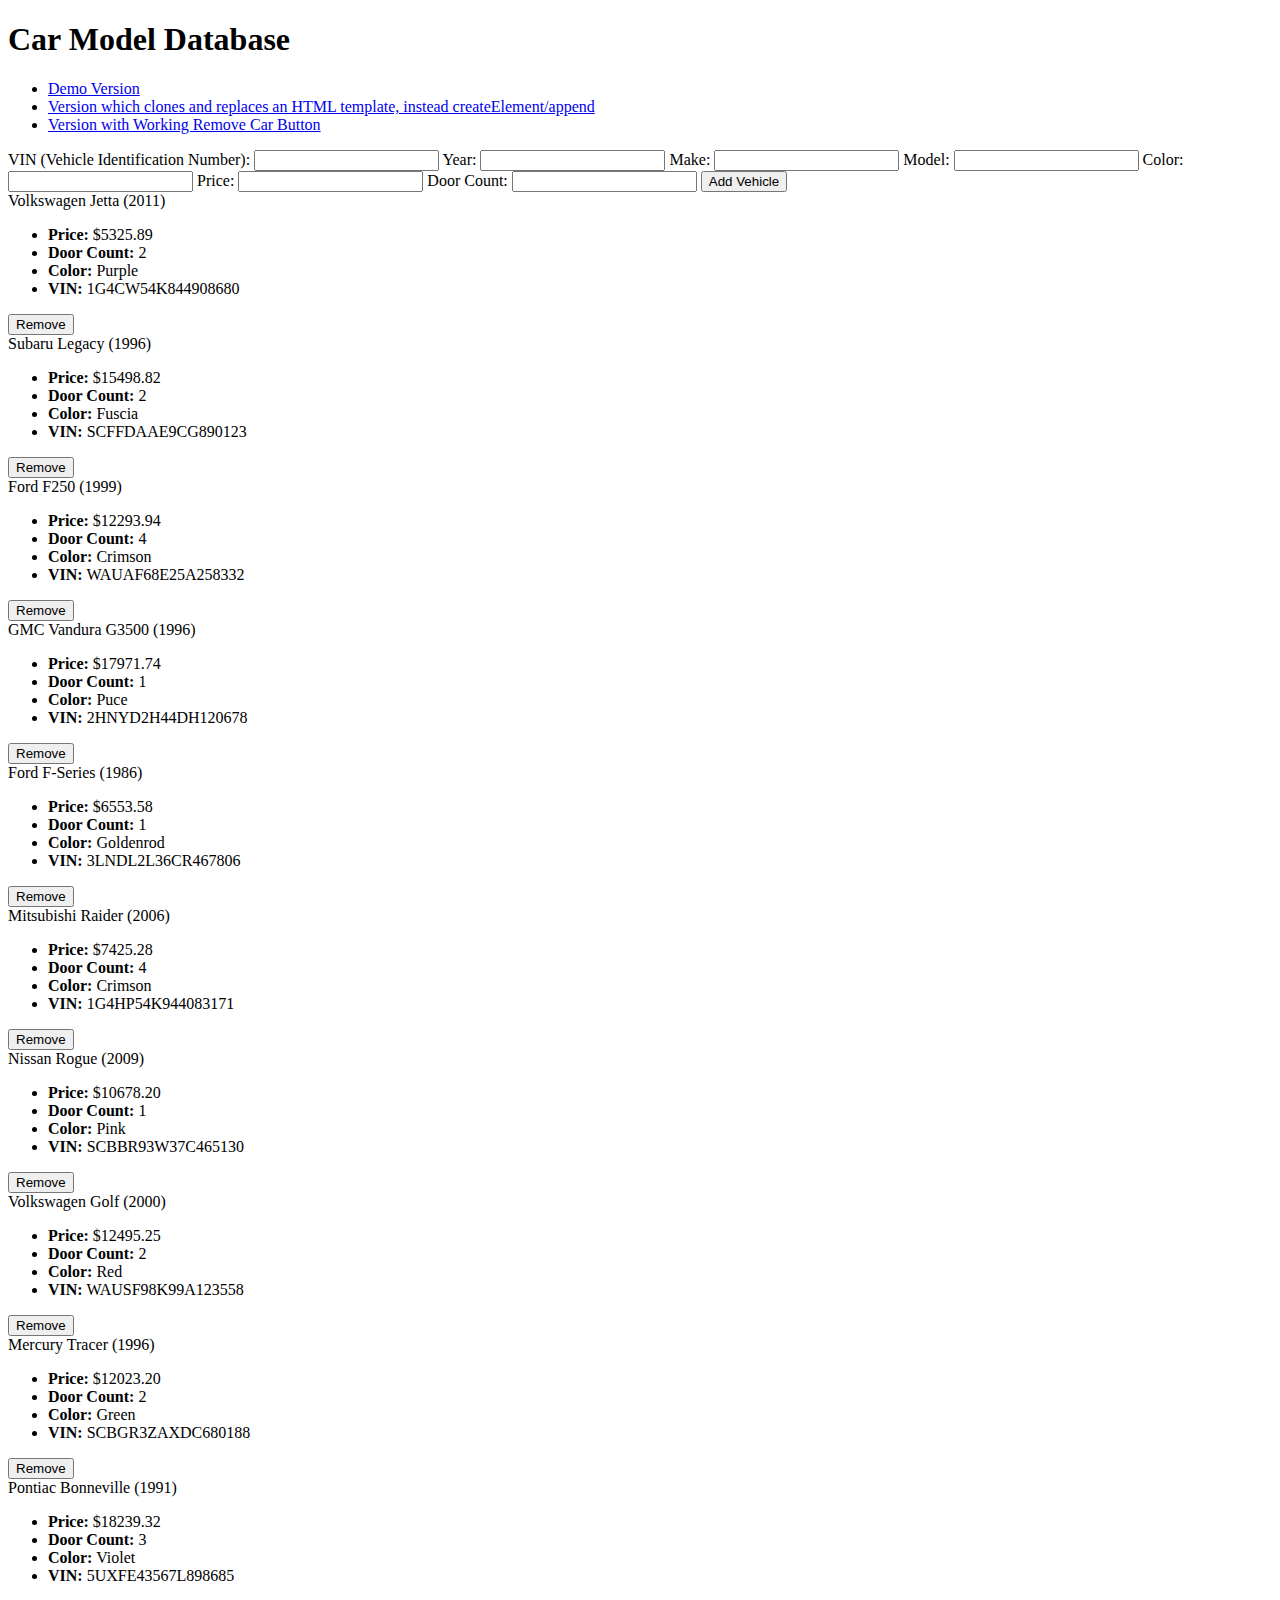
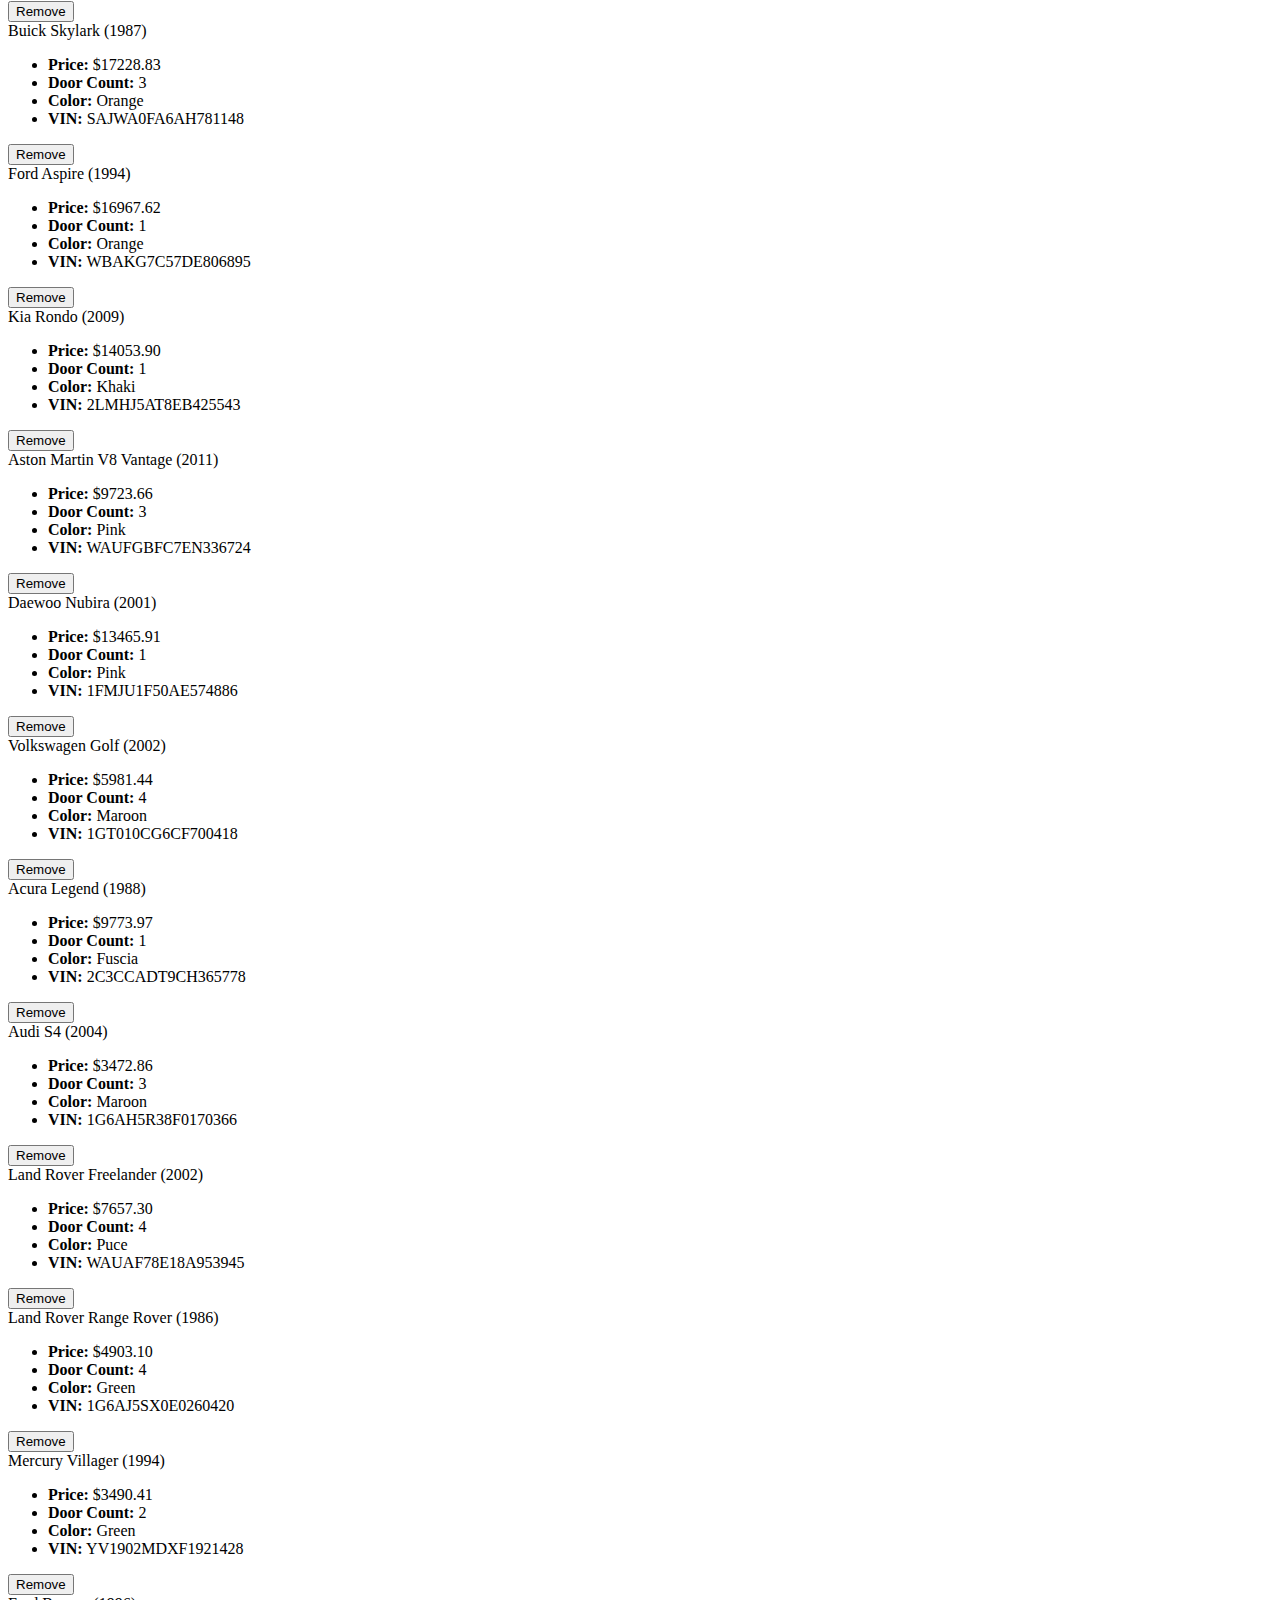
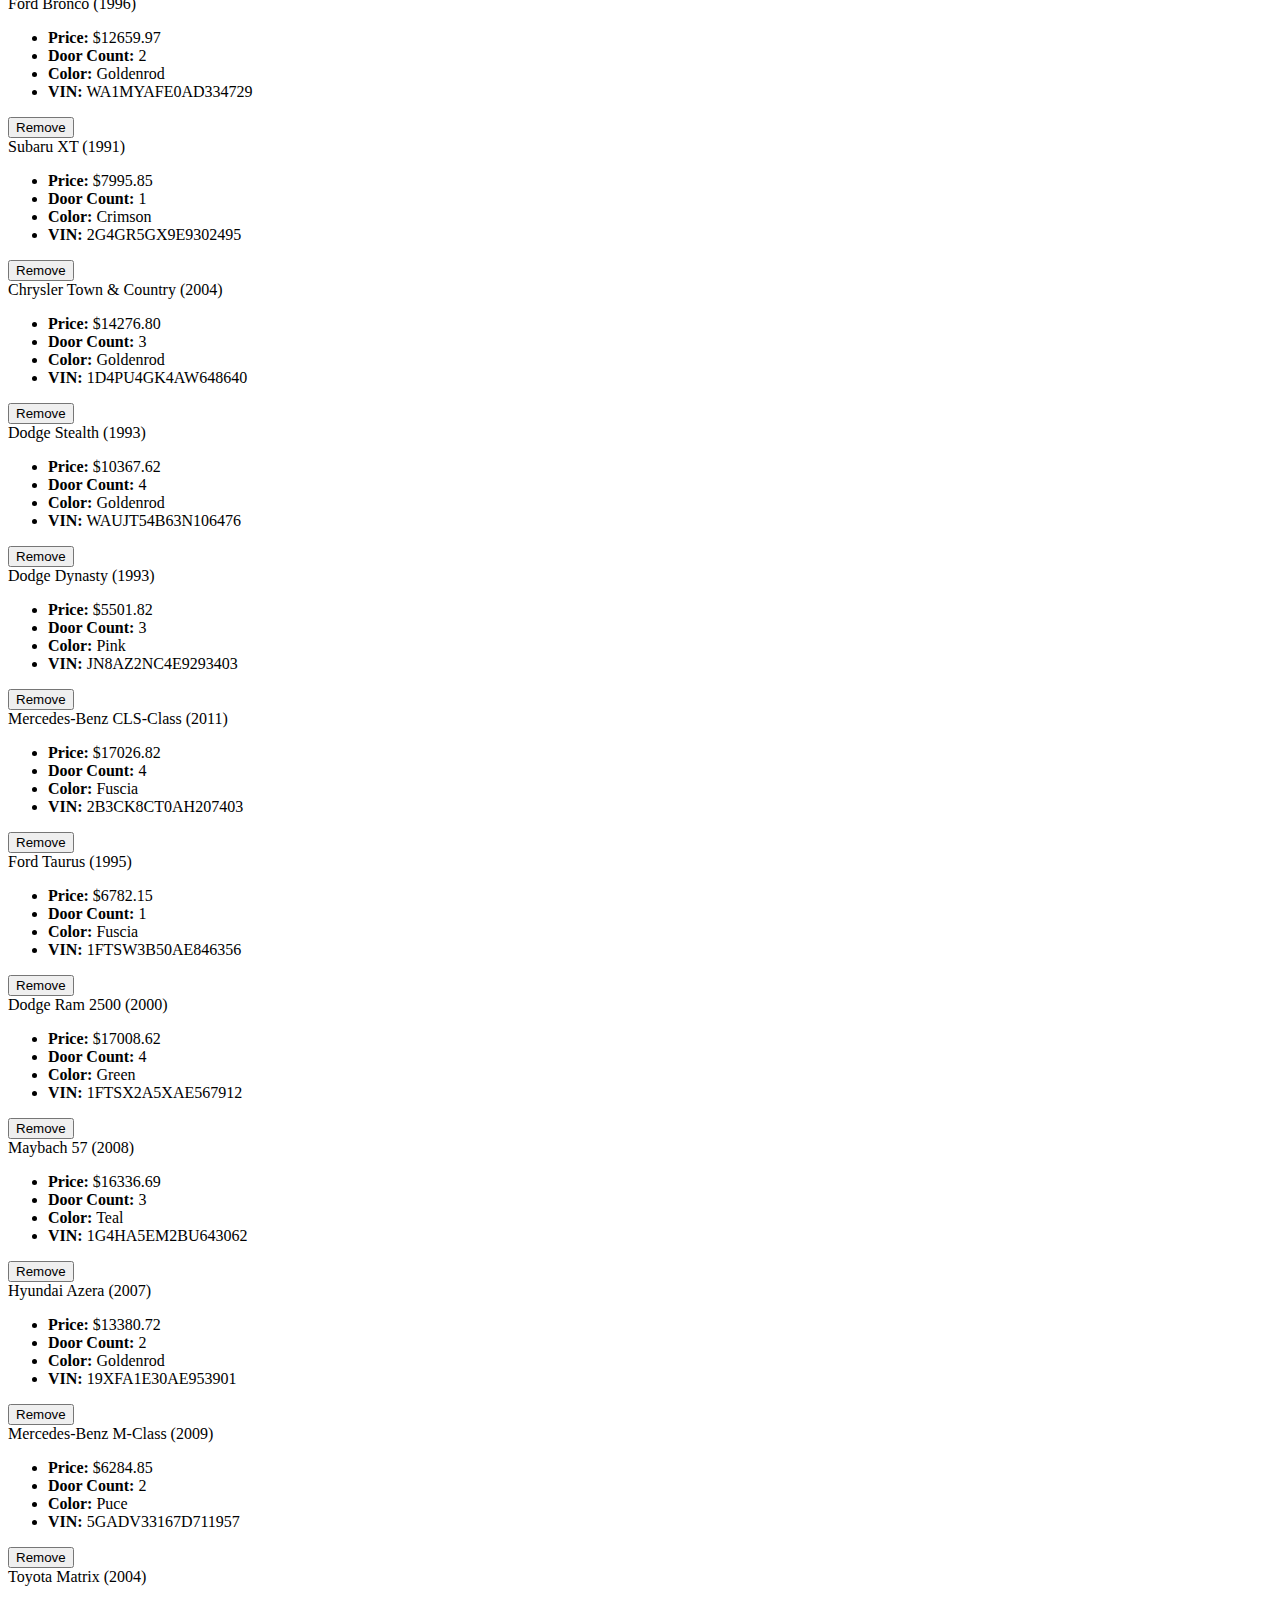
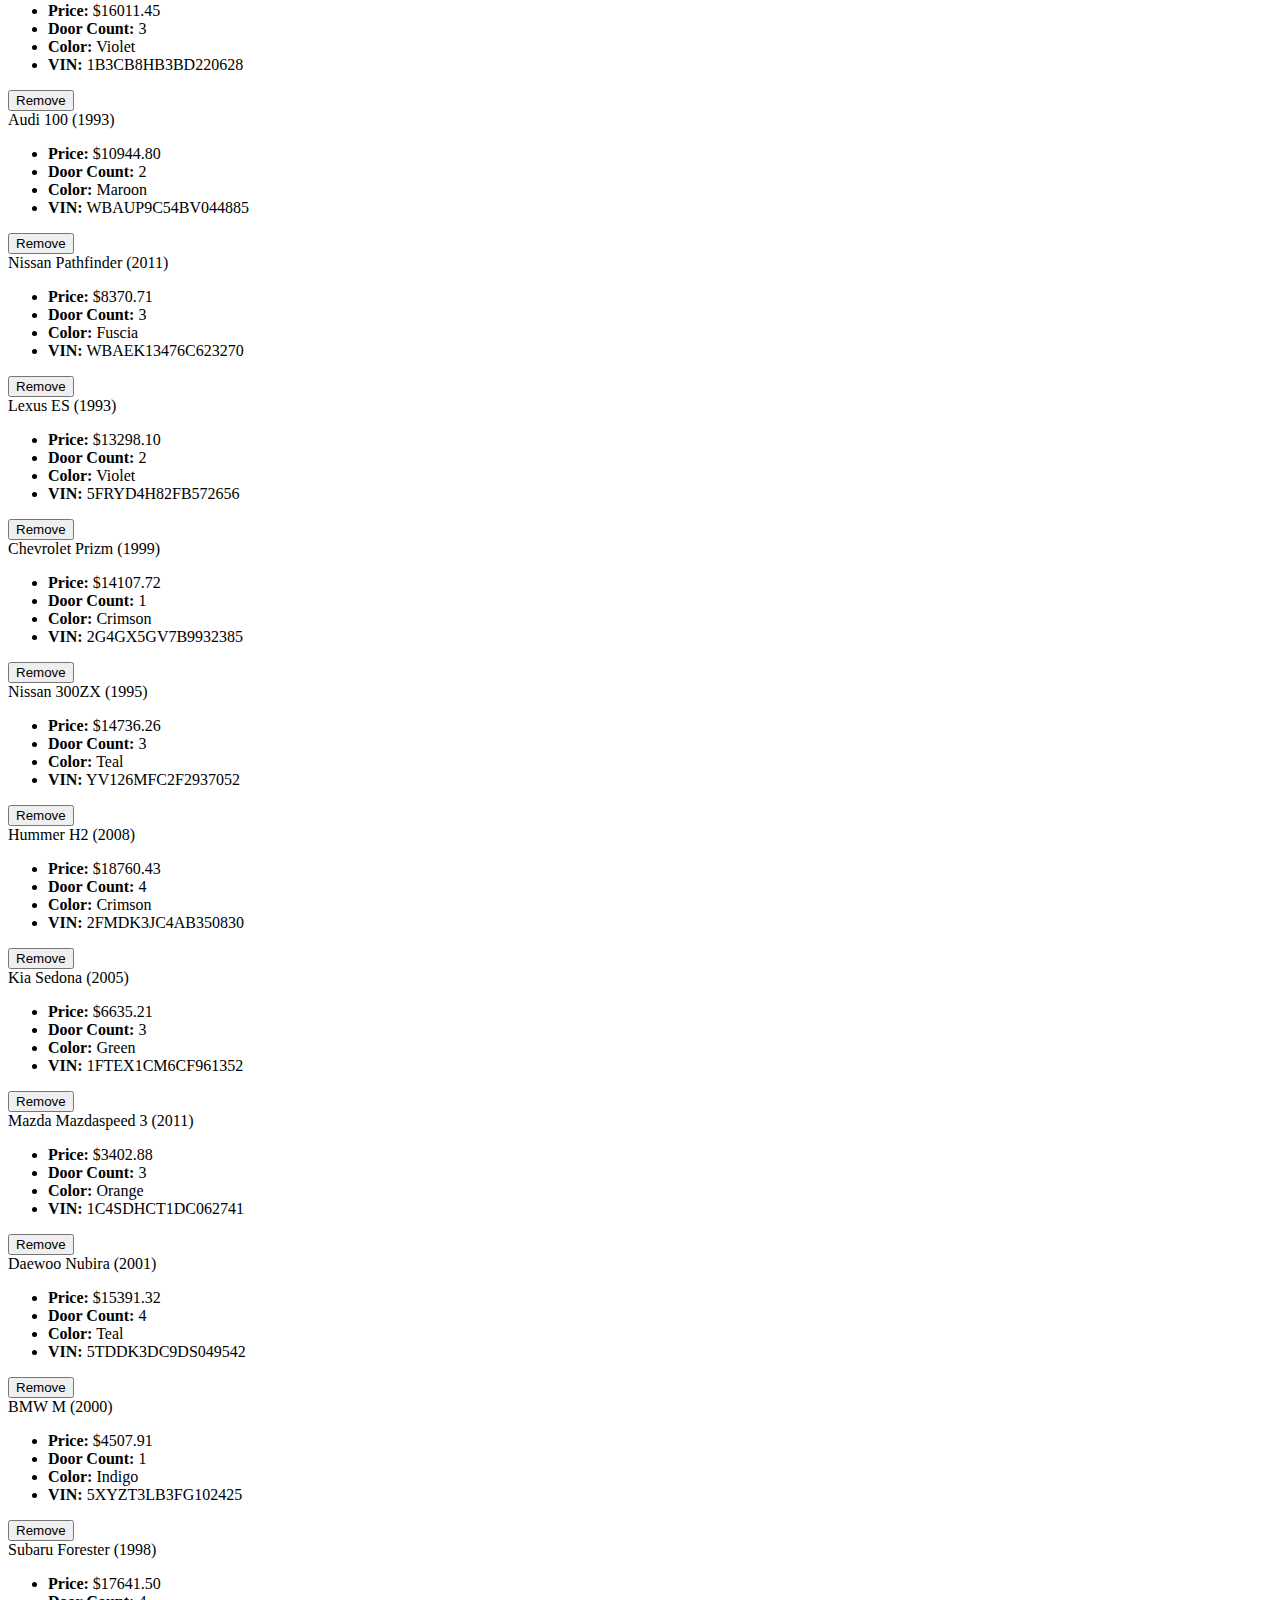
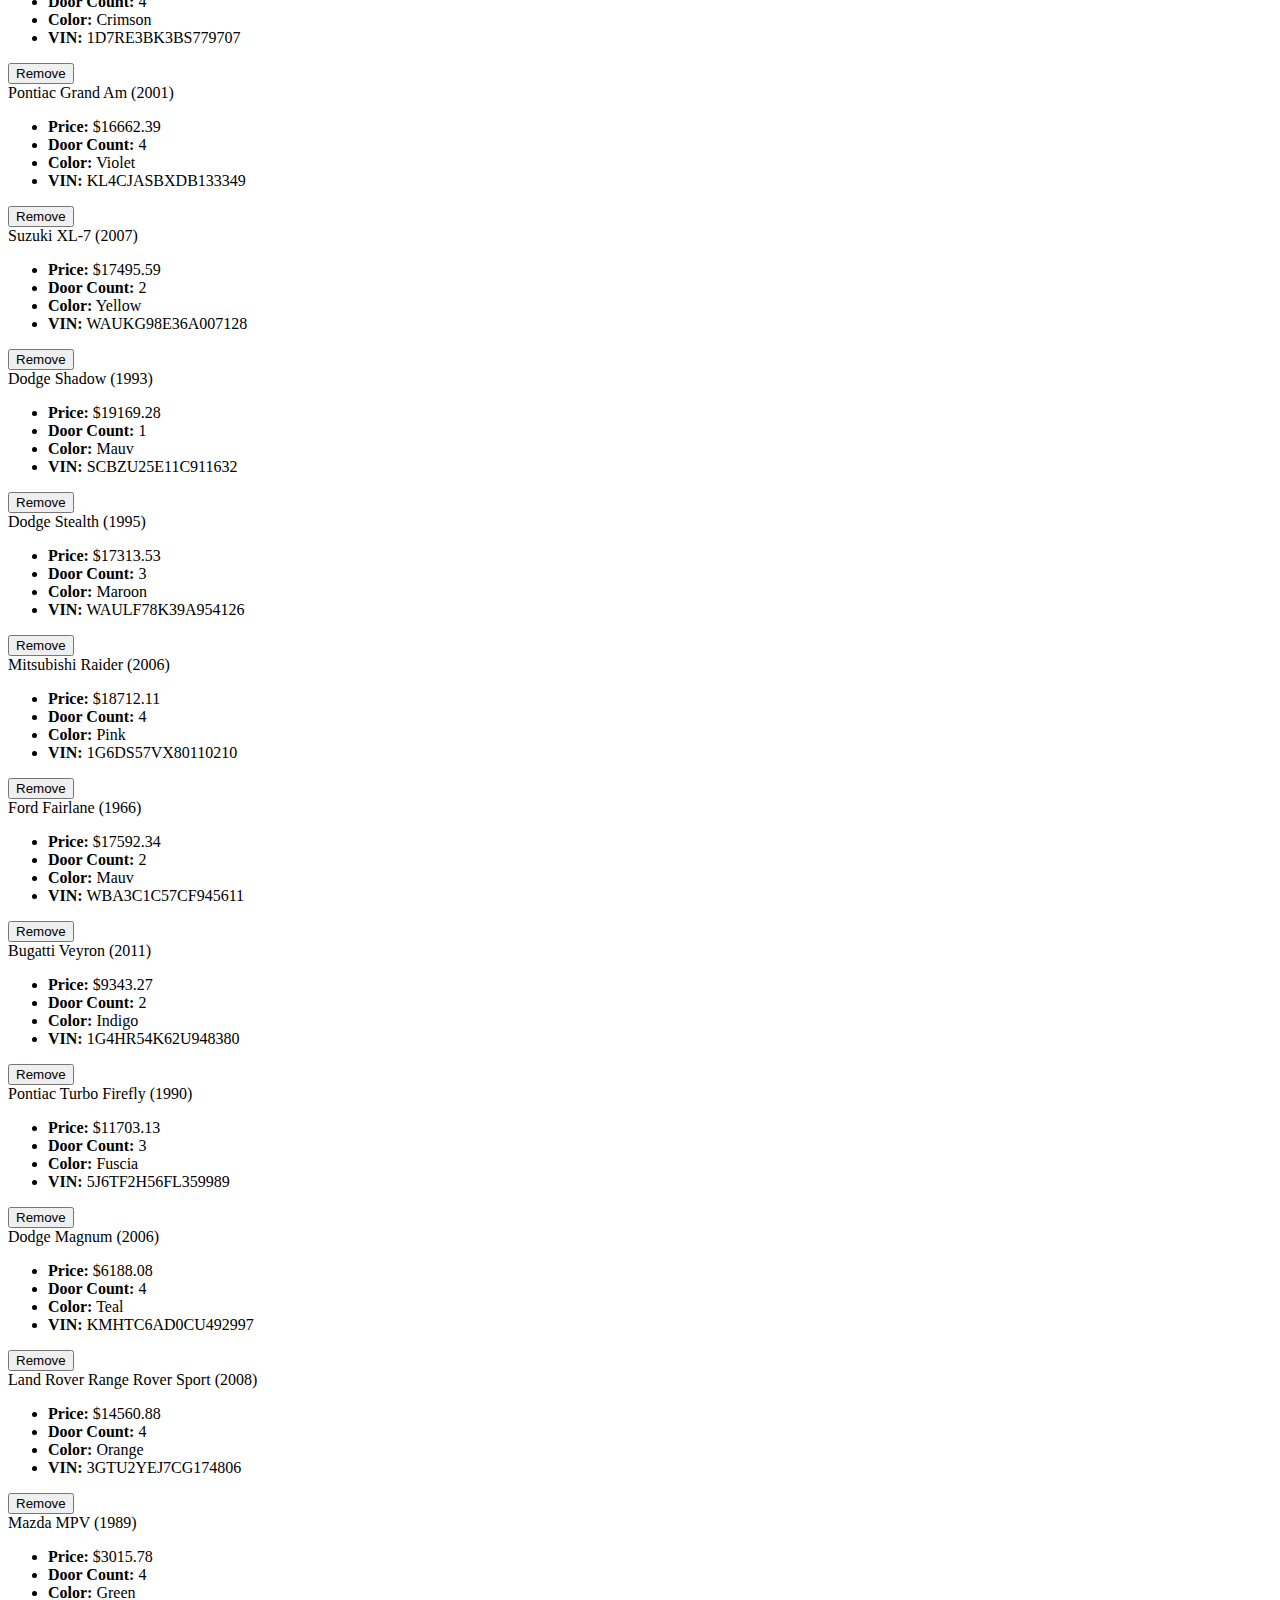
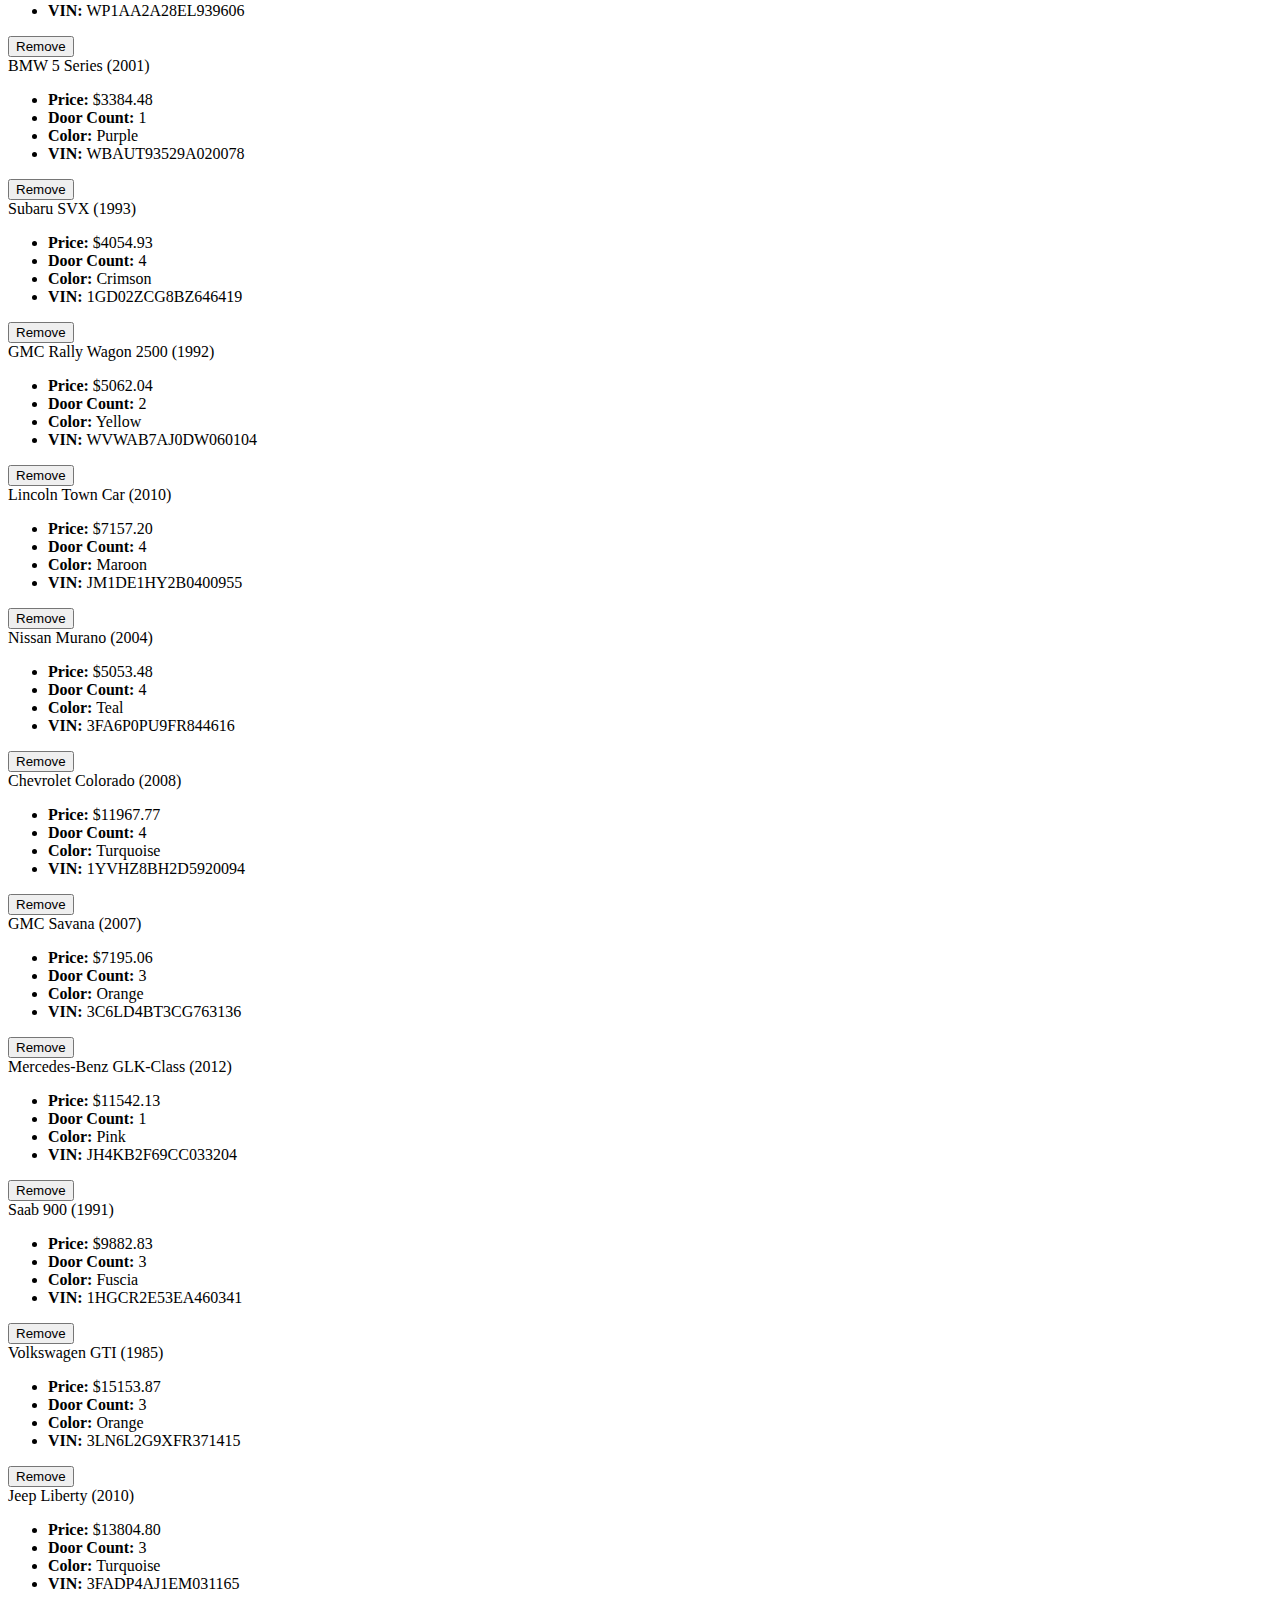
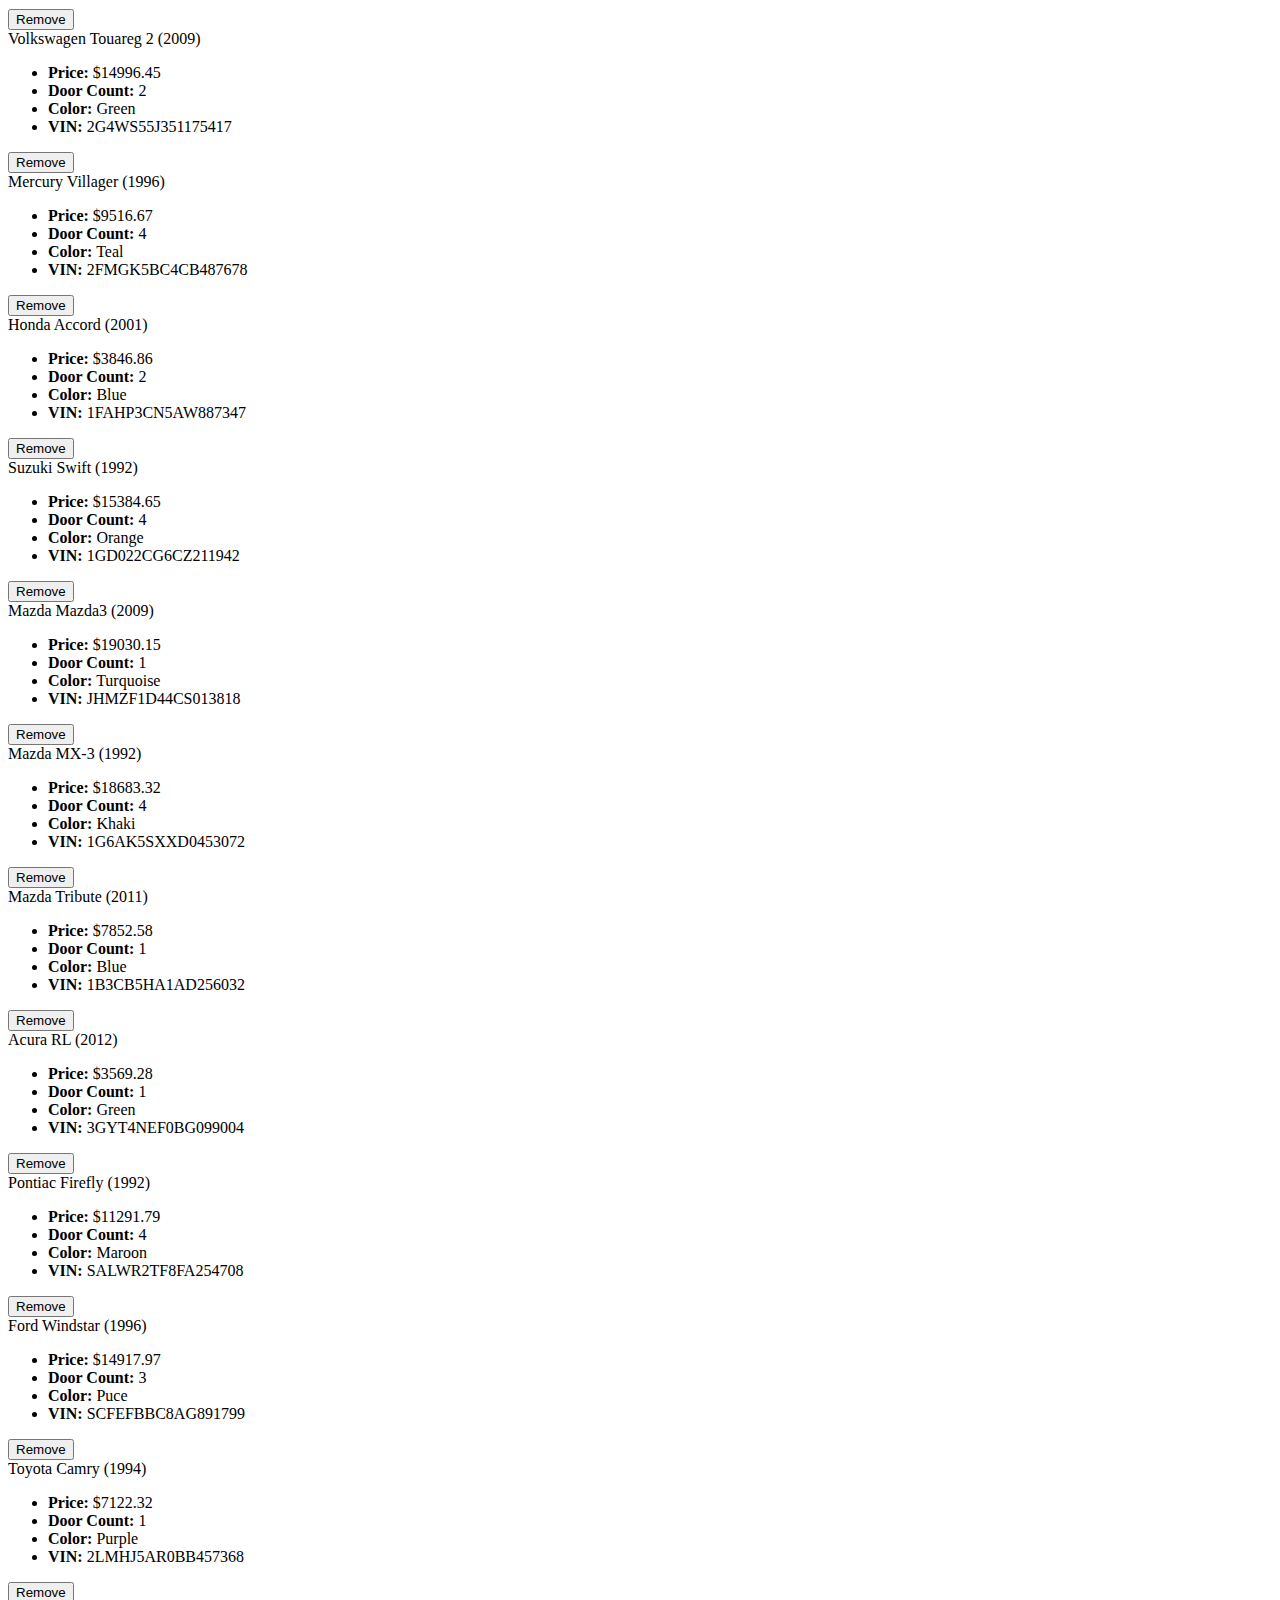
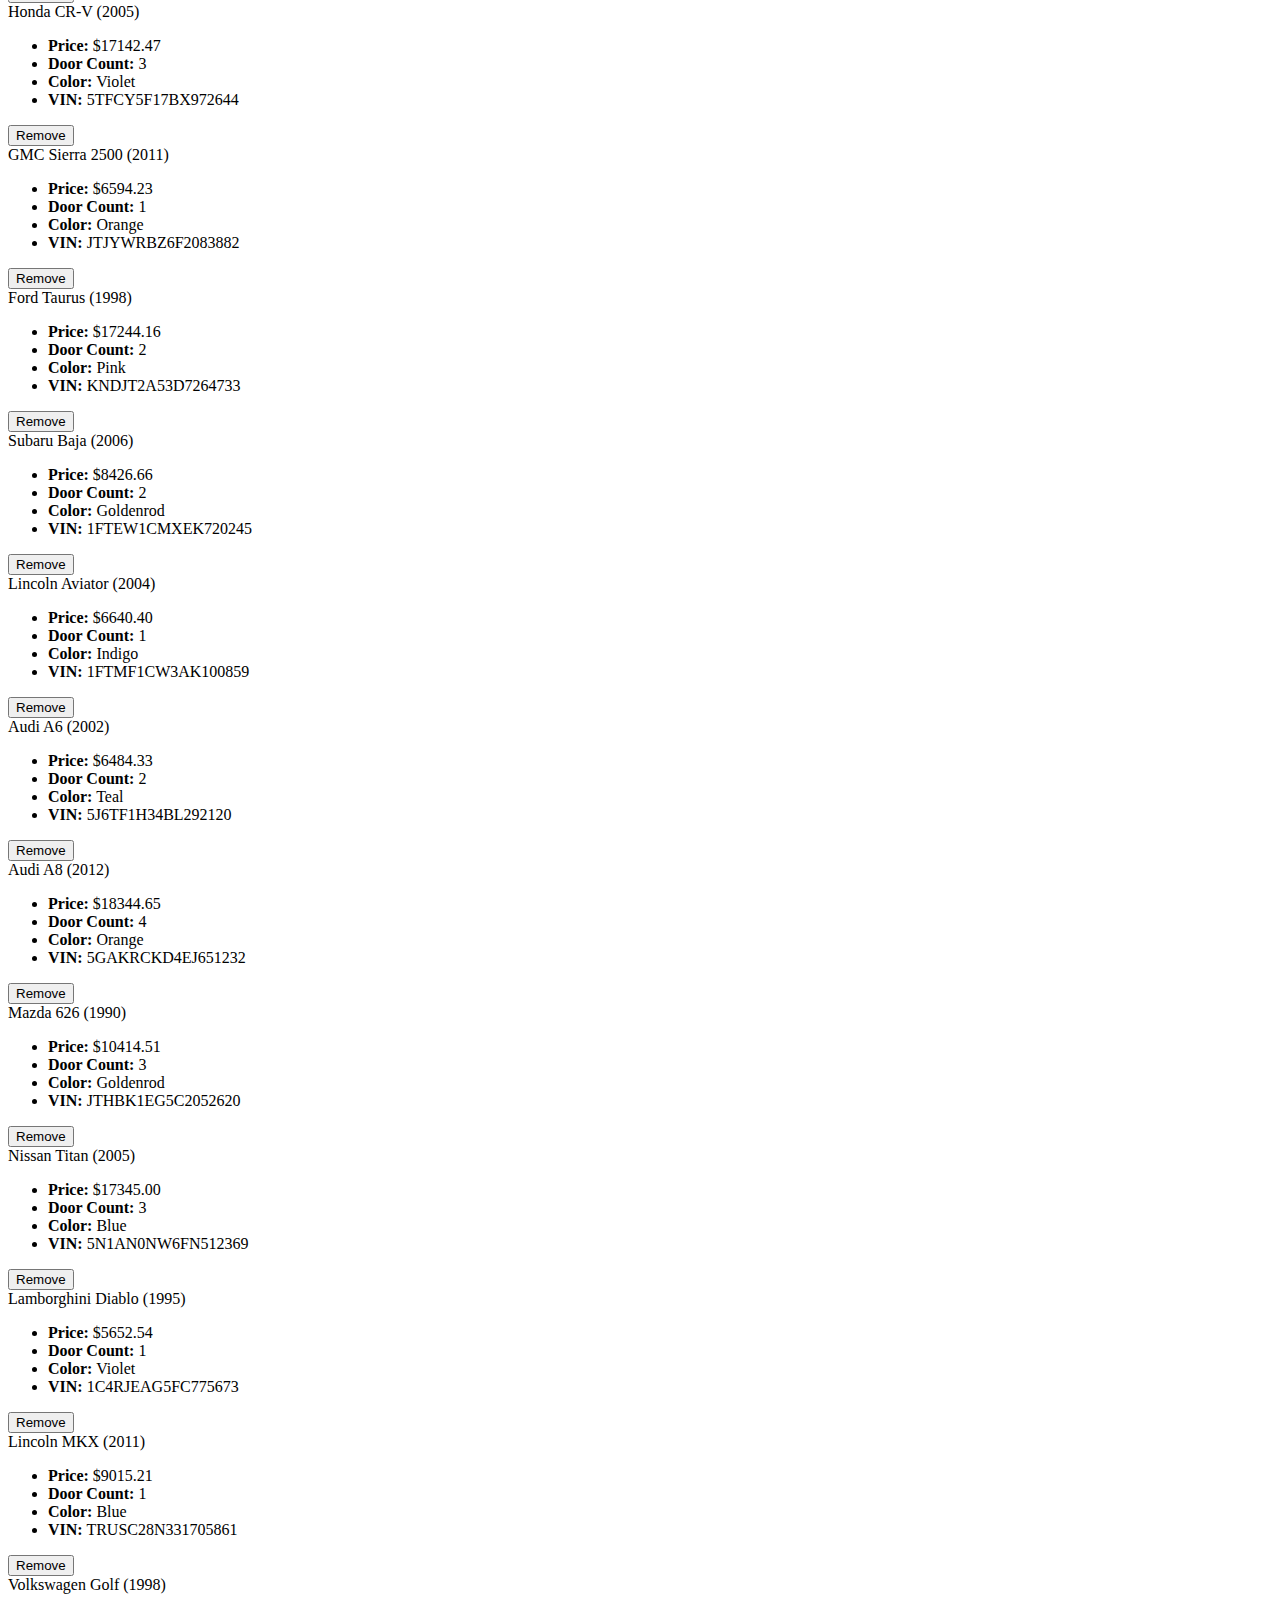
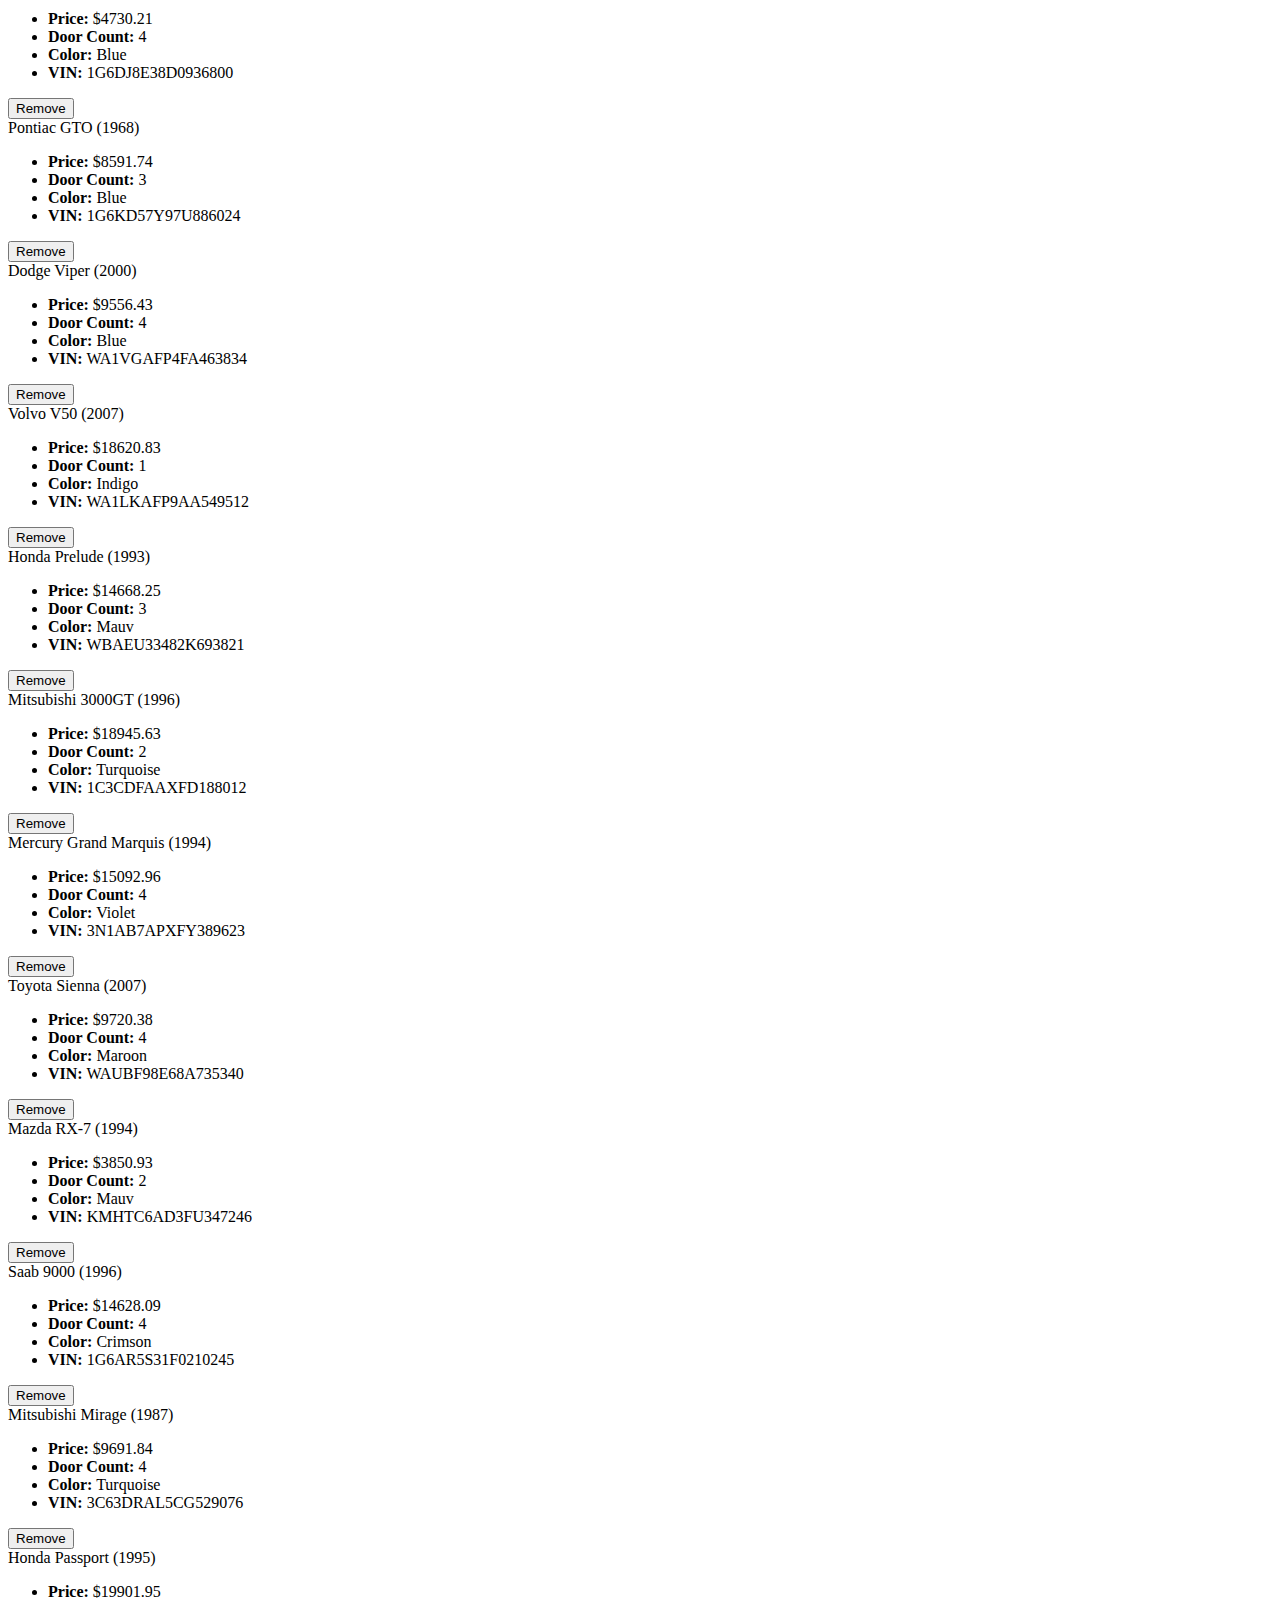
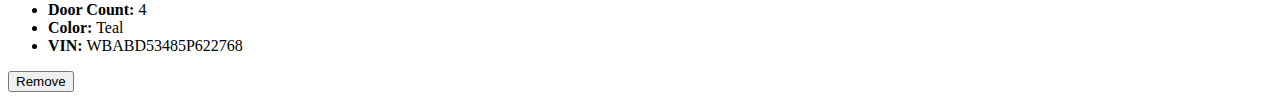
==== remove-car-version.html @ bd11331c "Staging for alternate versions" ====
<!DOCTYPE html>
<html lang="en">
<head>
    <meta charset="UTF-8">
    <meta http-equiv="X-UA-Compatible" content="IE=edge">
    <meta name="viewport" content="width=device-width, initial-scale=1.0">
    <title>Car Model Database</title>
    <link rel="stylesheet" href="./style.css">
</head>
<body>
    <h1>Car Model Database</h1>

    <nav>
      <ul>
        <li><a href="./index.html">Demo Version</a></li>
        <li><a href="./element-clone-version.html">Version which clones and replaces an HTML template, instead createElement/append</a></li>
        <li><a href="./remove-car-version.html">Version with Working Remove Car Button</a></li>
      </ul>
    </nav>

    <form id="add-car">
      <label for="vin">VIN (Vehicle Identification Number):</label>
      <input type="text" name="vin" id="vin">

      <label for="year">Year:</label>
      <input type="number" name="year" id="year">

      <label for="make">Make:</label>
      <input type="text" name="make" id="make">

      <label for="model">Model:</label>
      <input type="text" name="model" id="model">

      <label for="color">Color:</label>
      <input type="text" name="color" id="color">

      <label for="price">Price:</label>
      <input type="text" name="price" id="price">

      <label for="number-of-doors">Door Count:</label>
      <input type="number" name="number-of-doors" id="number-of-doors">
      
      <button>Add Vehicle</button>
    </form>

    <main>
        <!--       
        <article class="card">
            <header>INSERT MAKE, MODE, AND YEAR HERE</header>

            <ul>
            <li><strong>Price:</strong> <span class="car-price">INSERT CAR PRICE HERE</span></li>
            <li><strong>Door Count:</strong> <span class="car-door-count">INSERT CAR DOOR COUNT HERE</span></li>
            <li><strong>Color:</strong> <span class="car-color">INSERT CAR COLOR</span></li>
            <li><strong>VIN:</strong> <span class="car-vin">INSERT VIN HERE</span></li>
            </ul>

            <button class="remove">Remove</button>
        </article>
        -->
    </main>

    <script src="./car-data.js"></script>
    <script src="./main.js"></script>
</body>
</html>
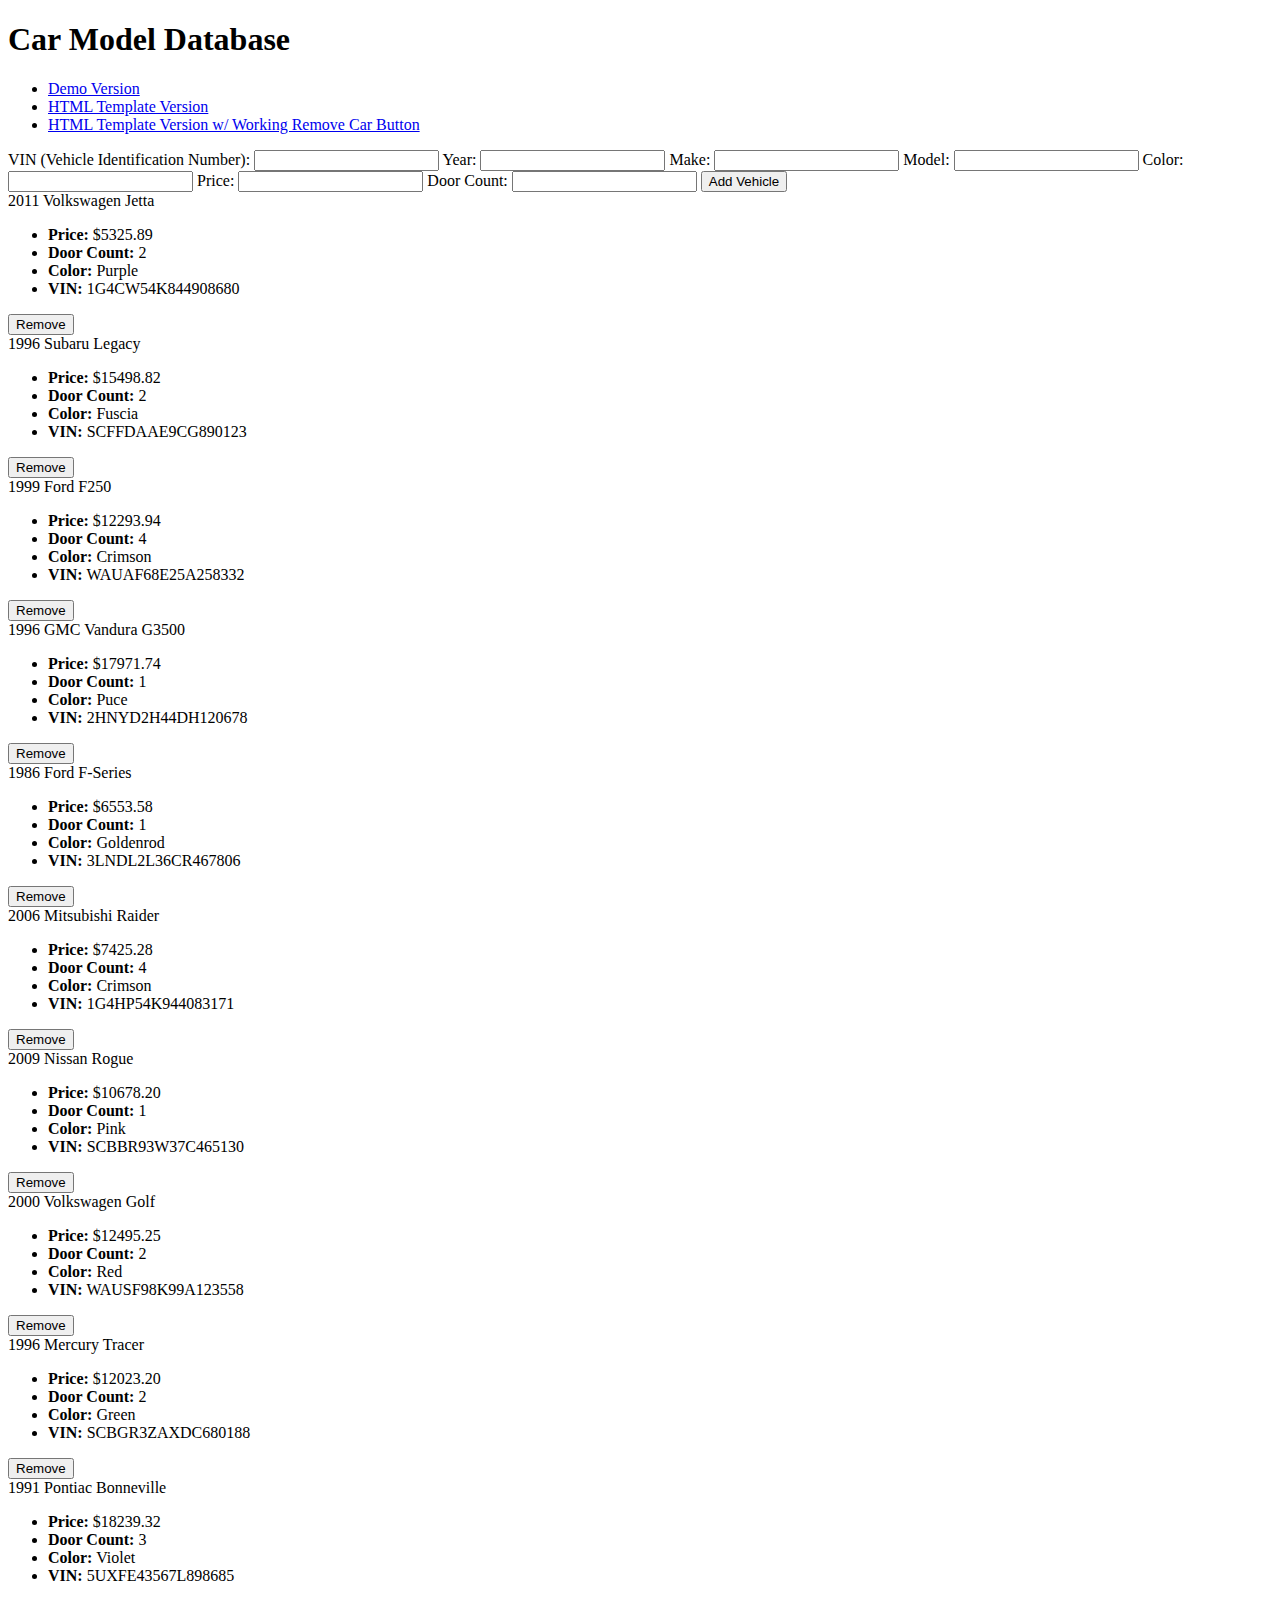
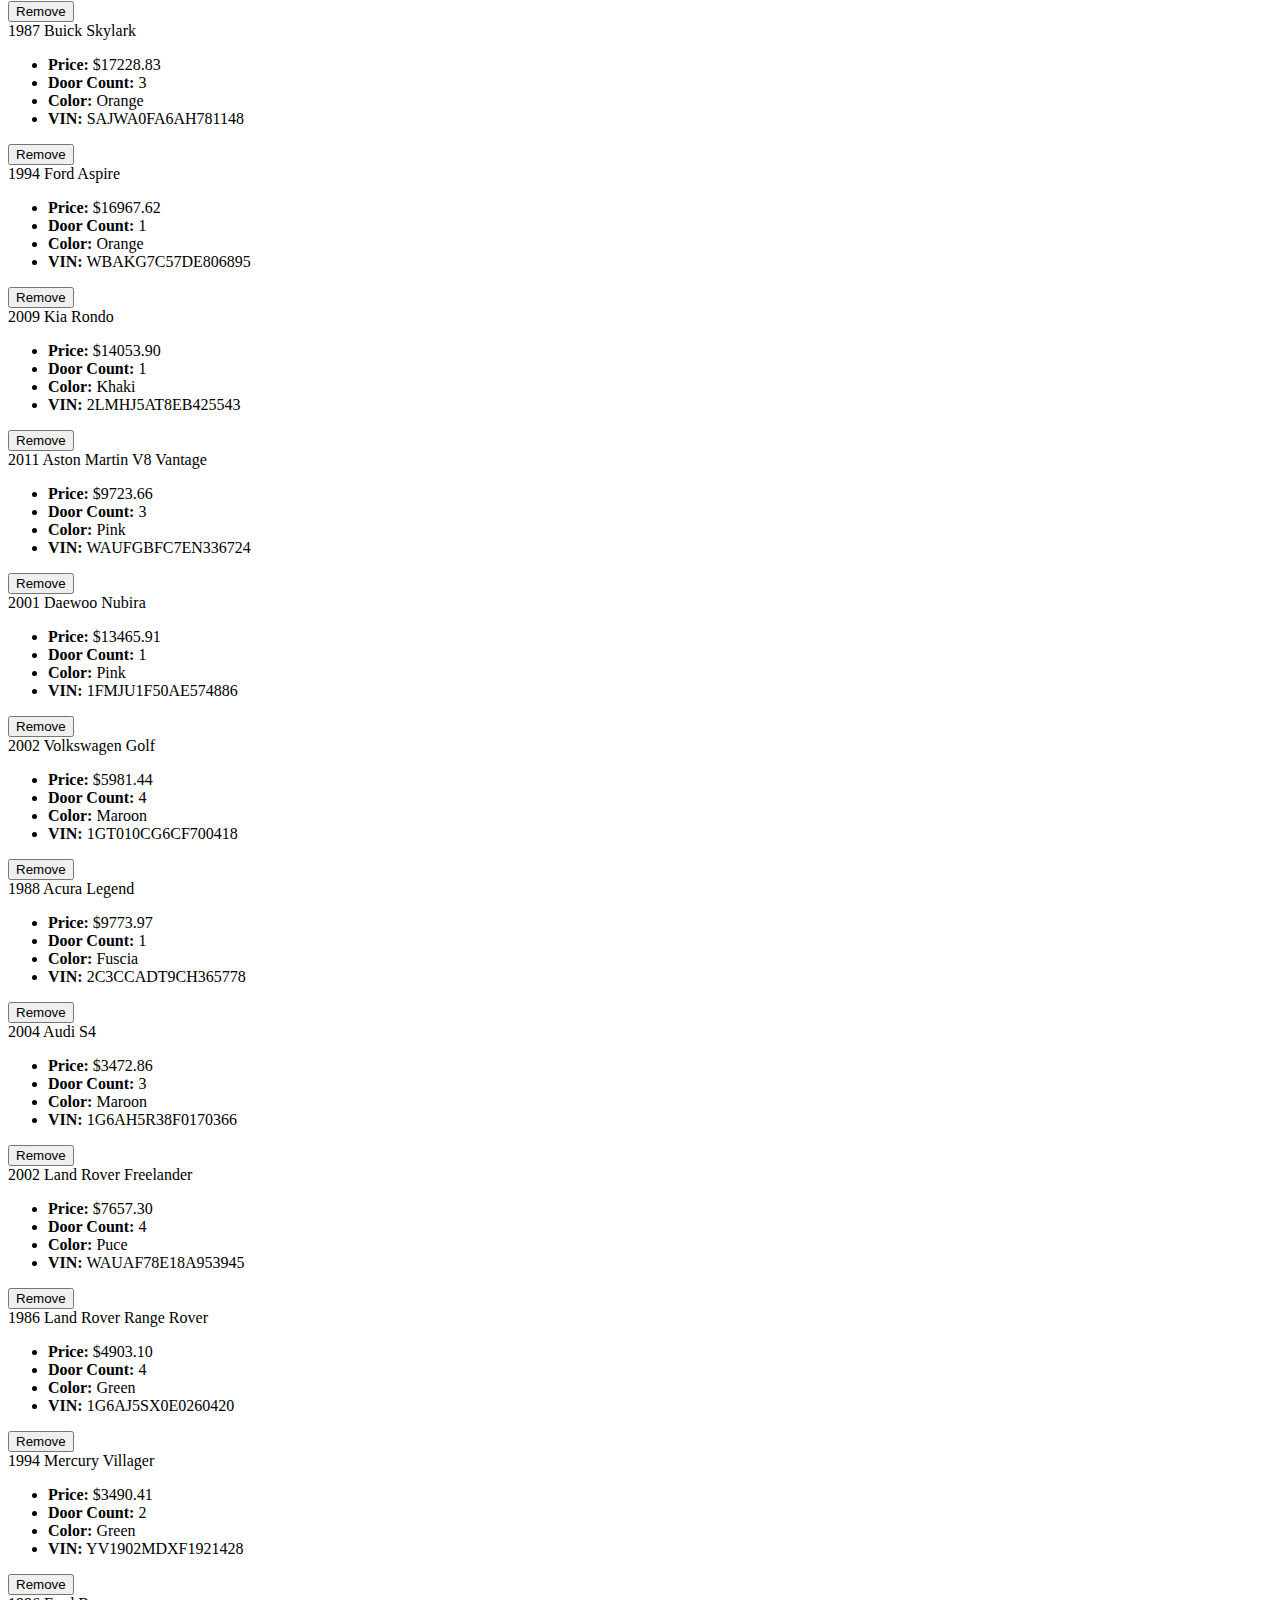
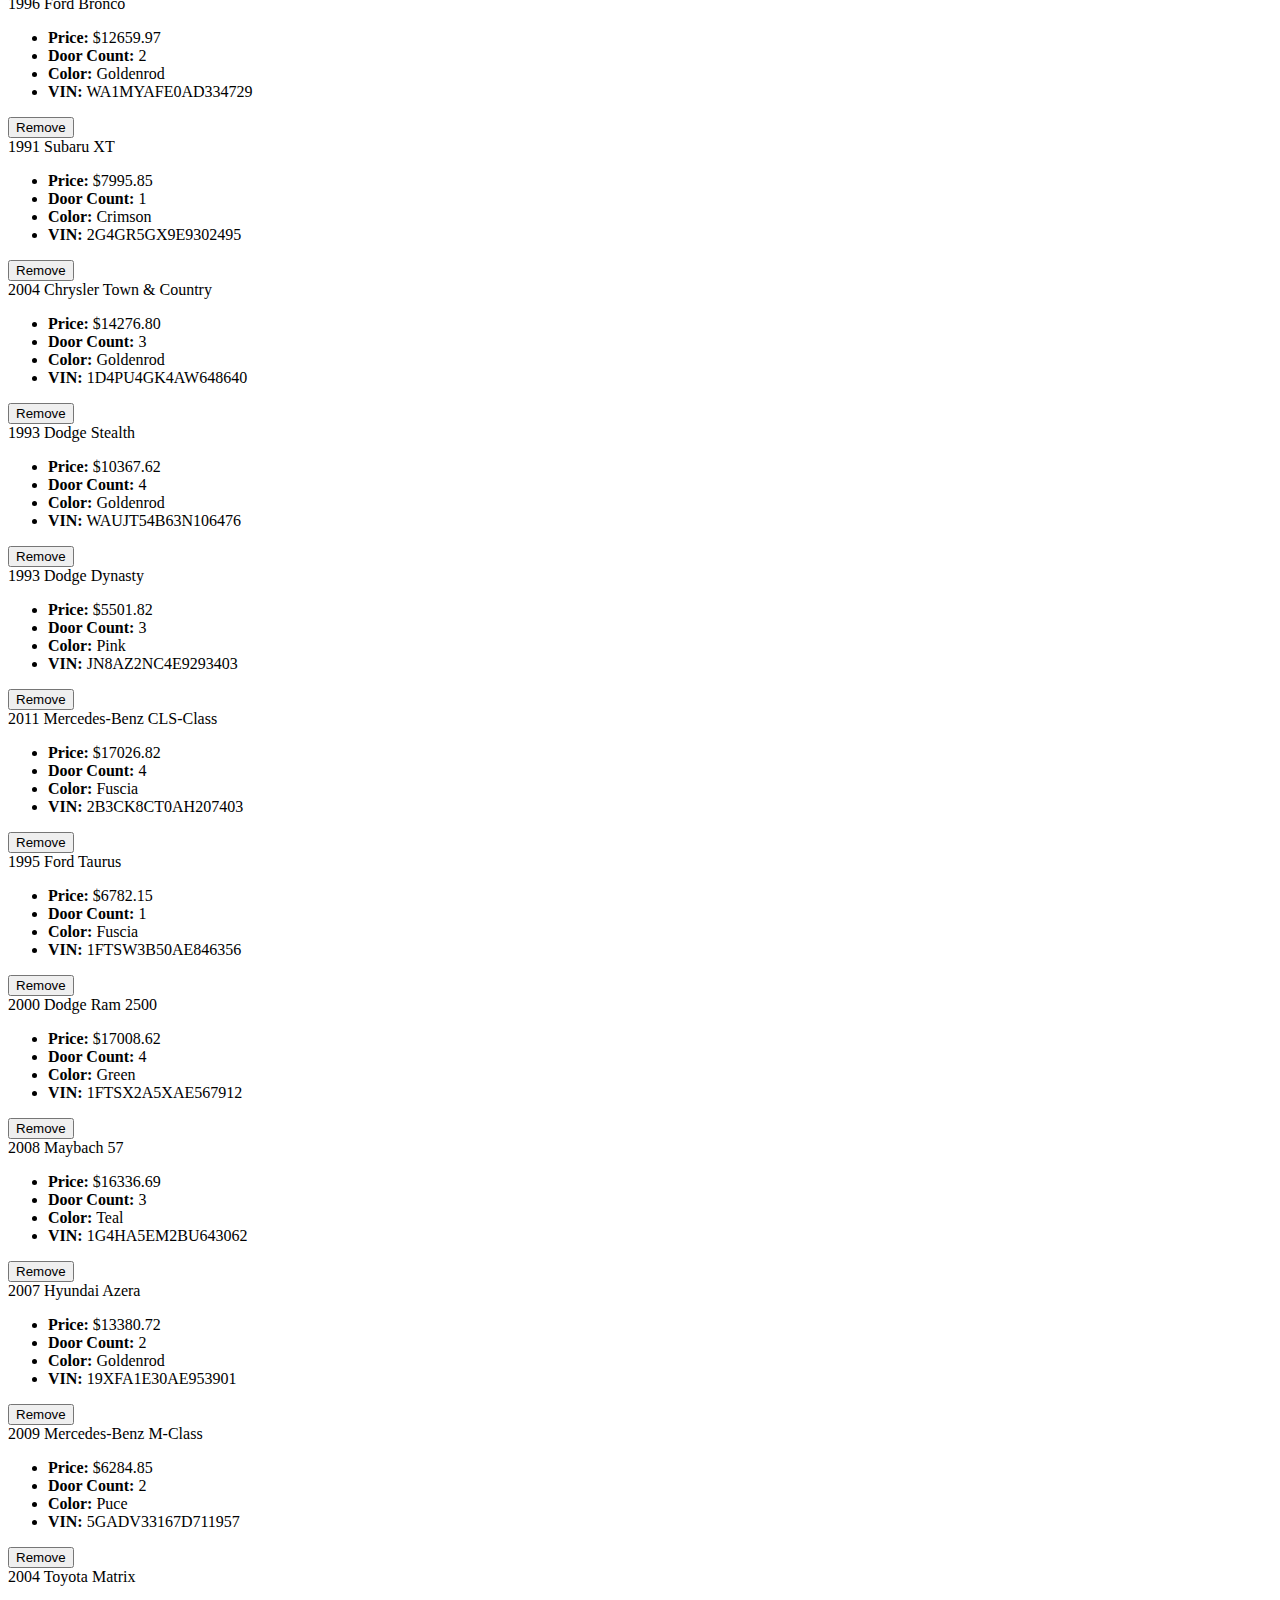
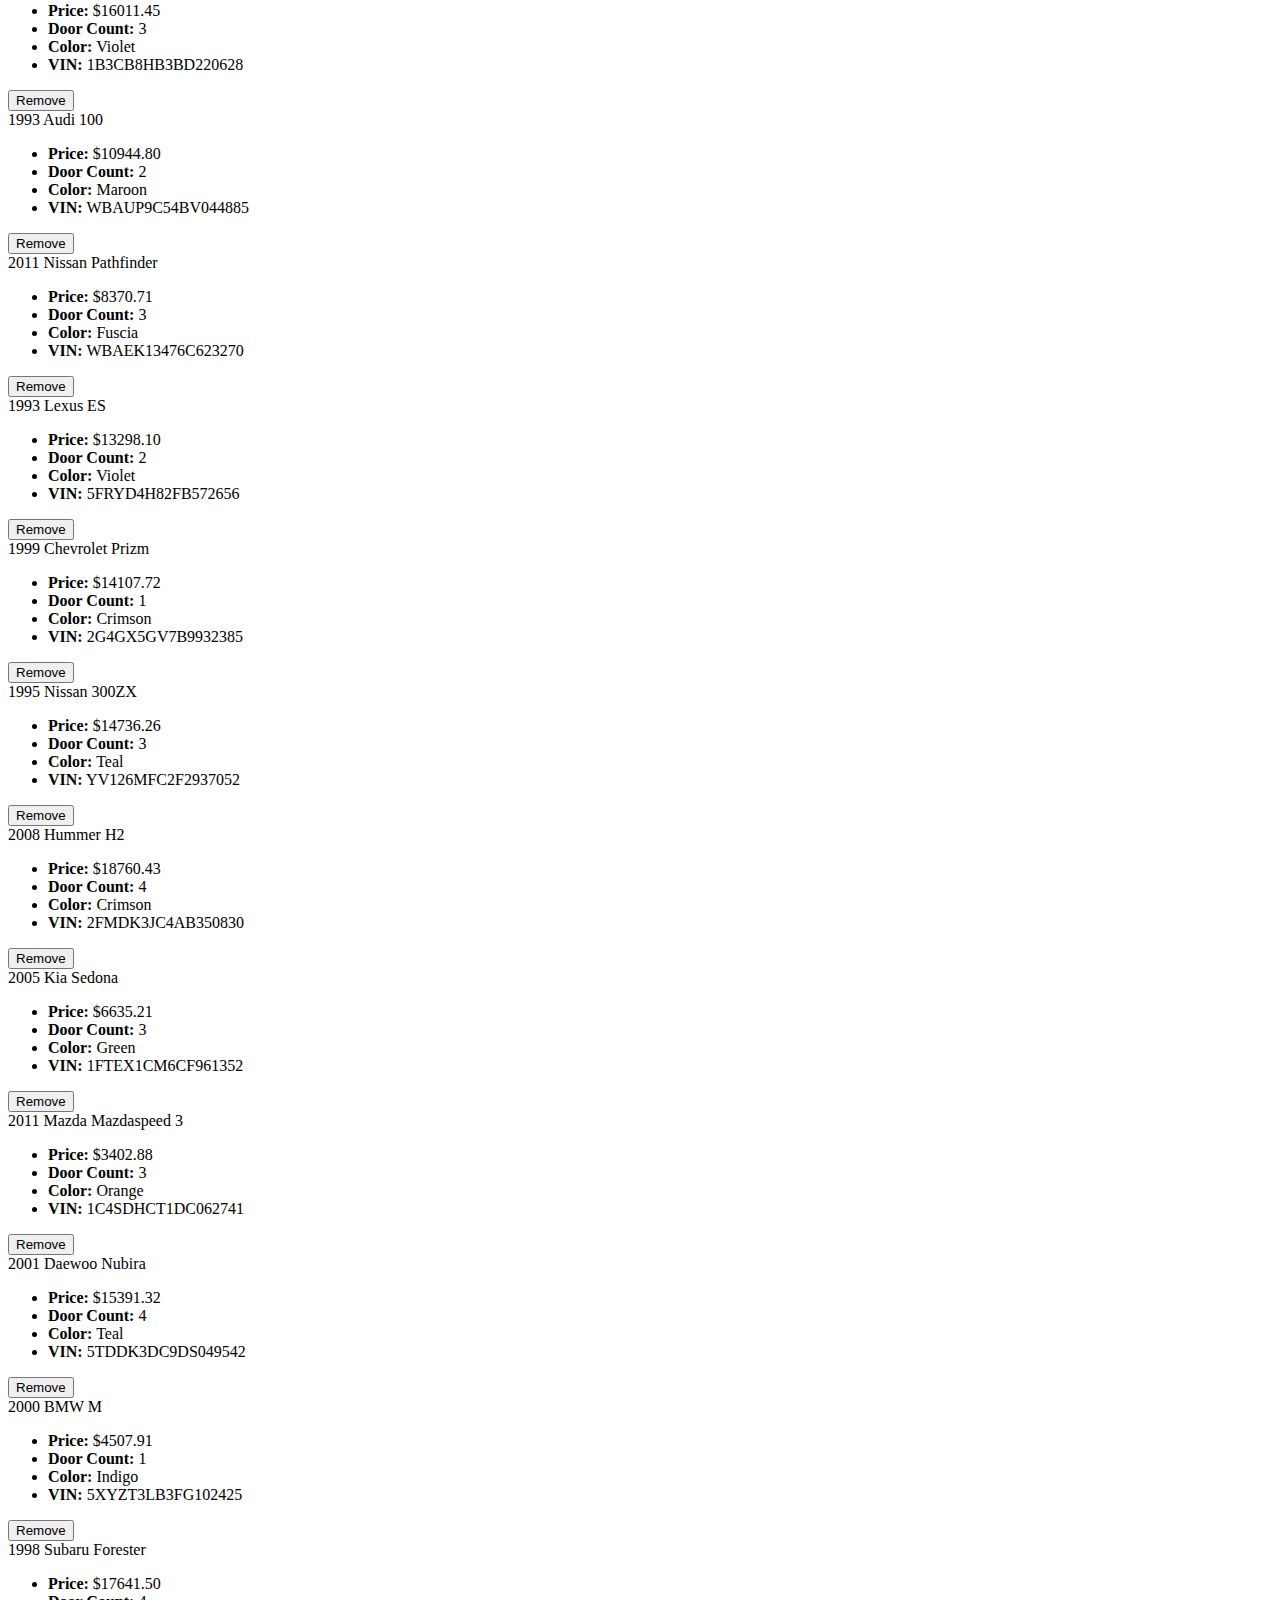
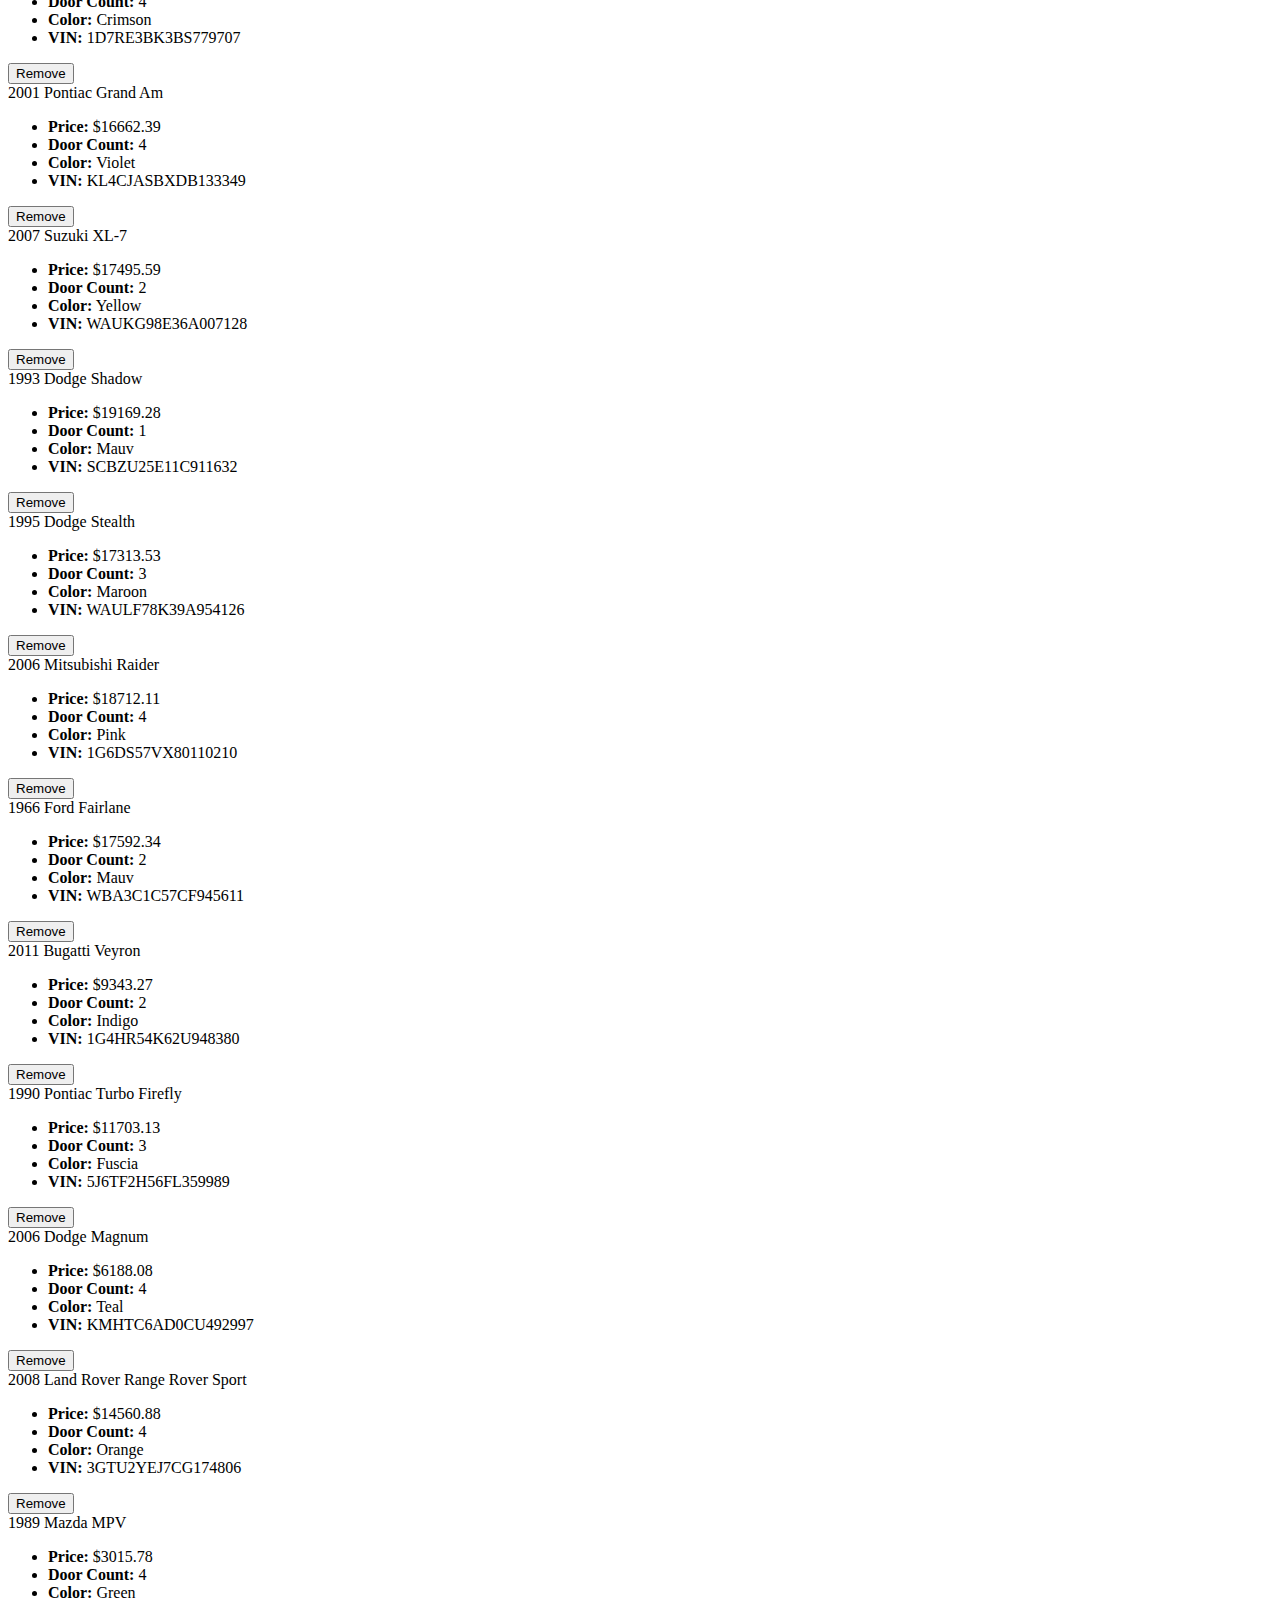
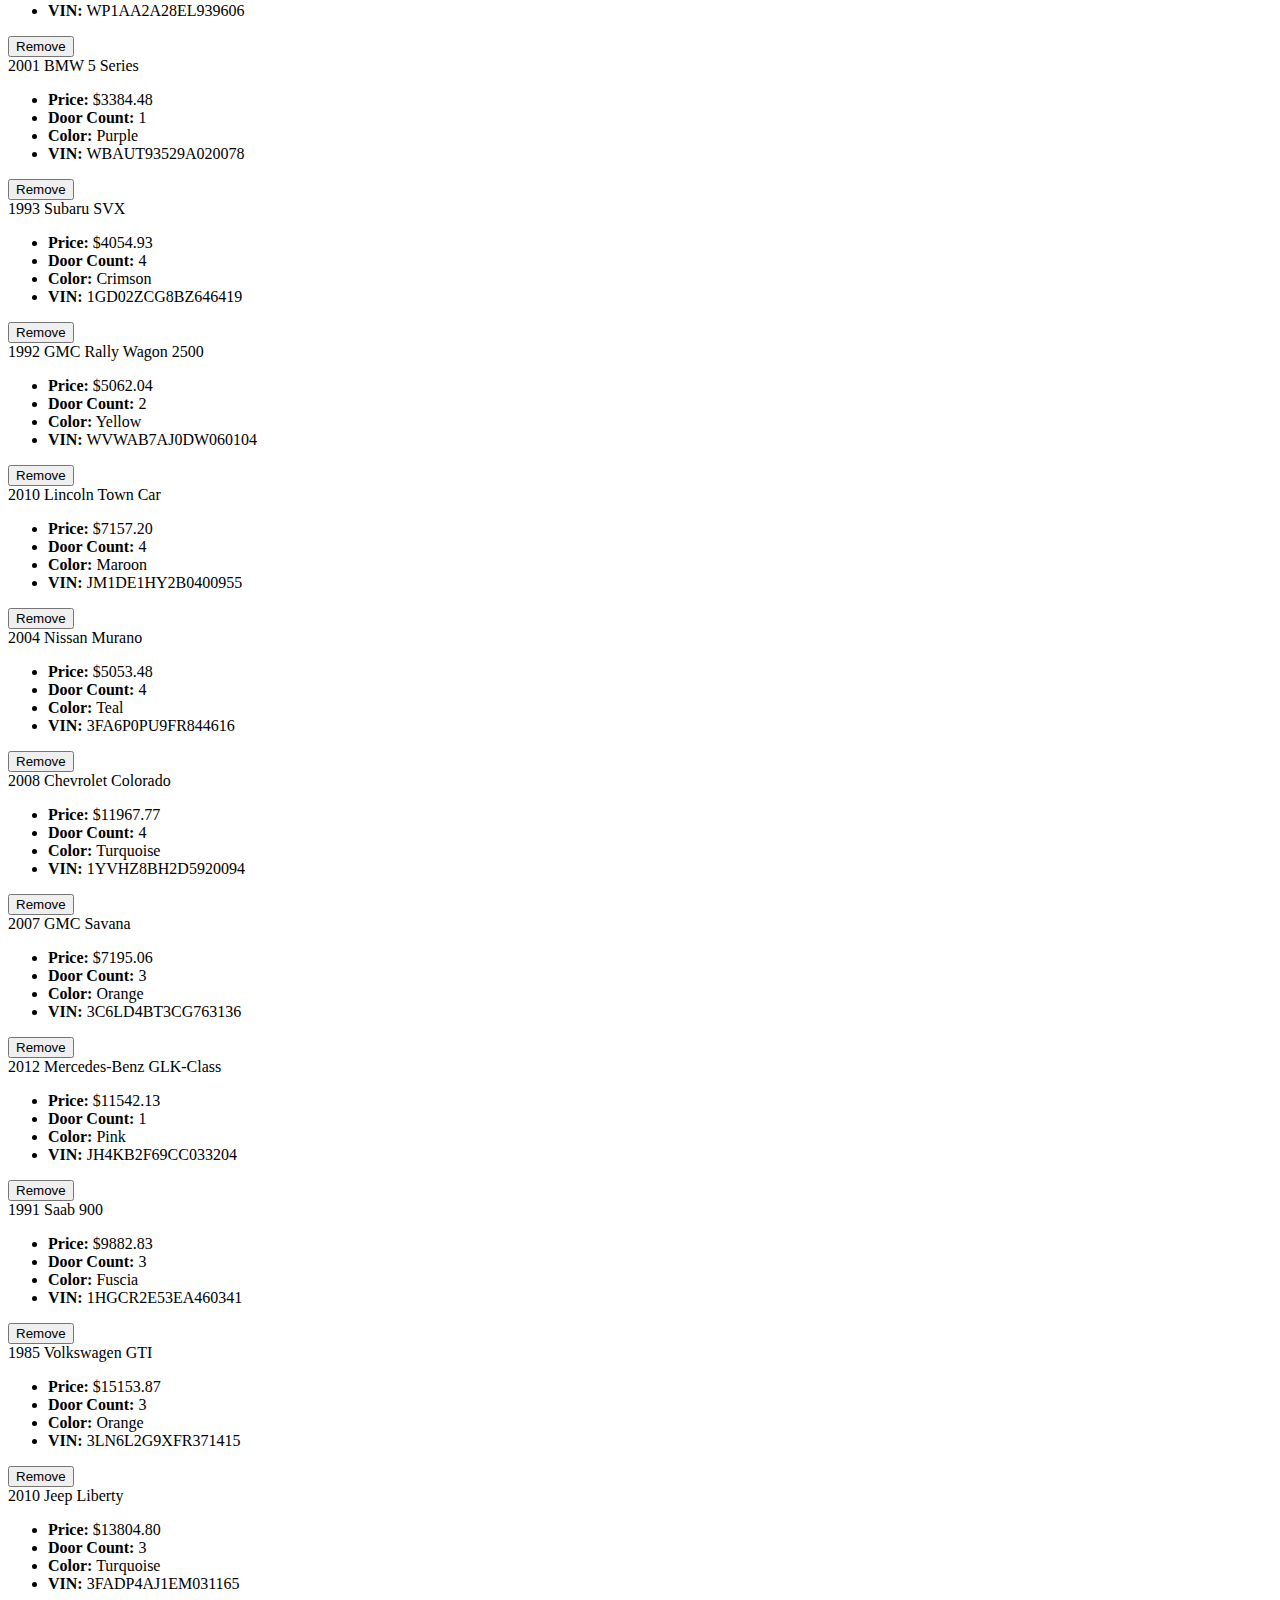
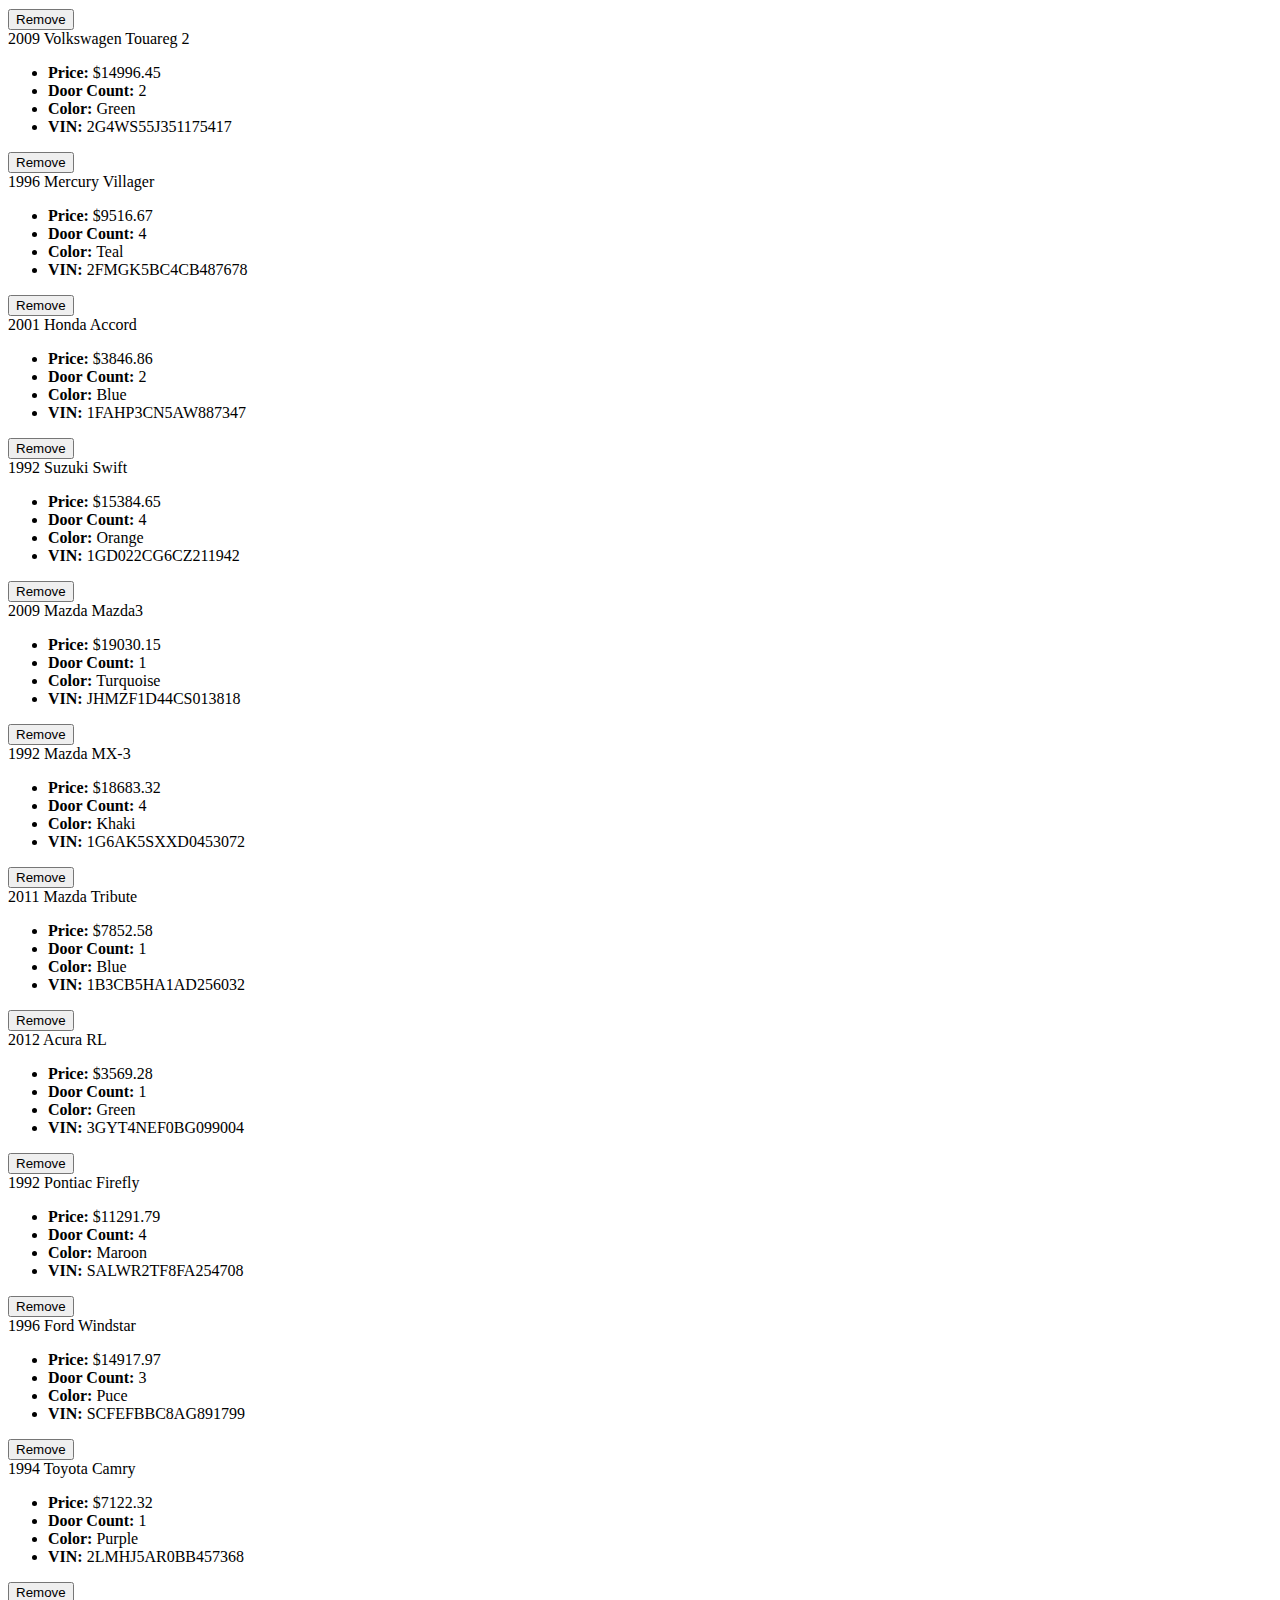
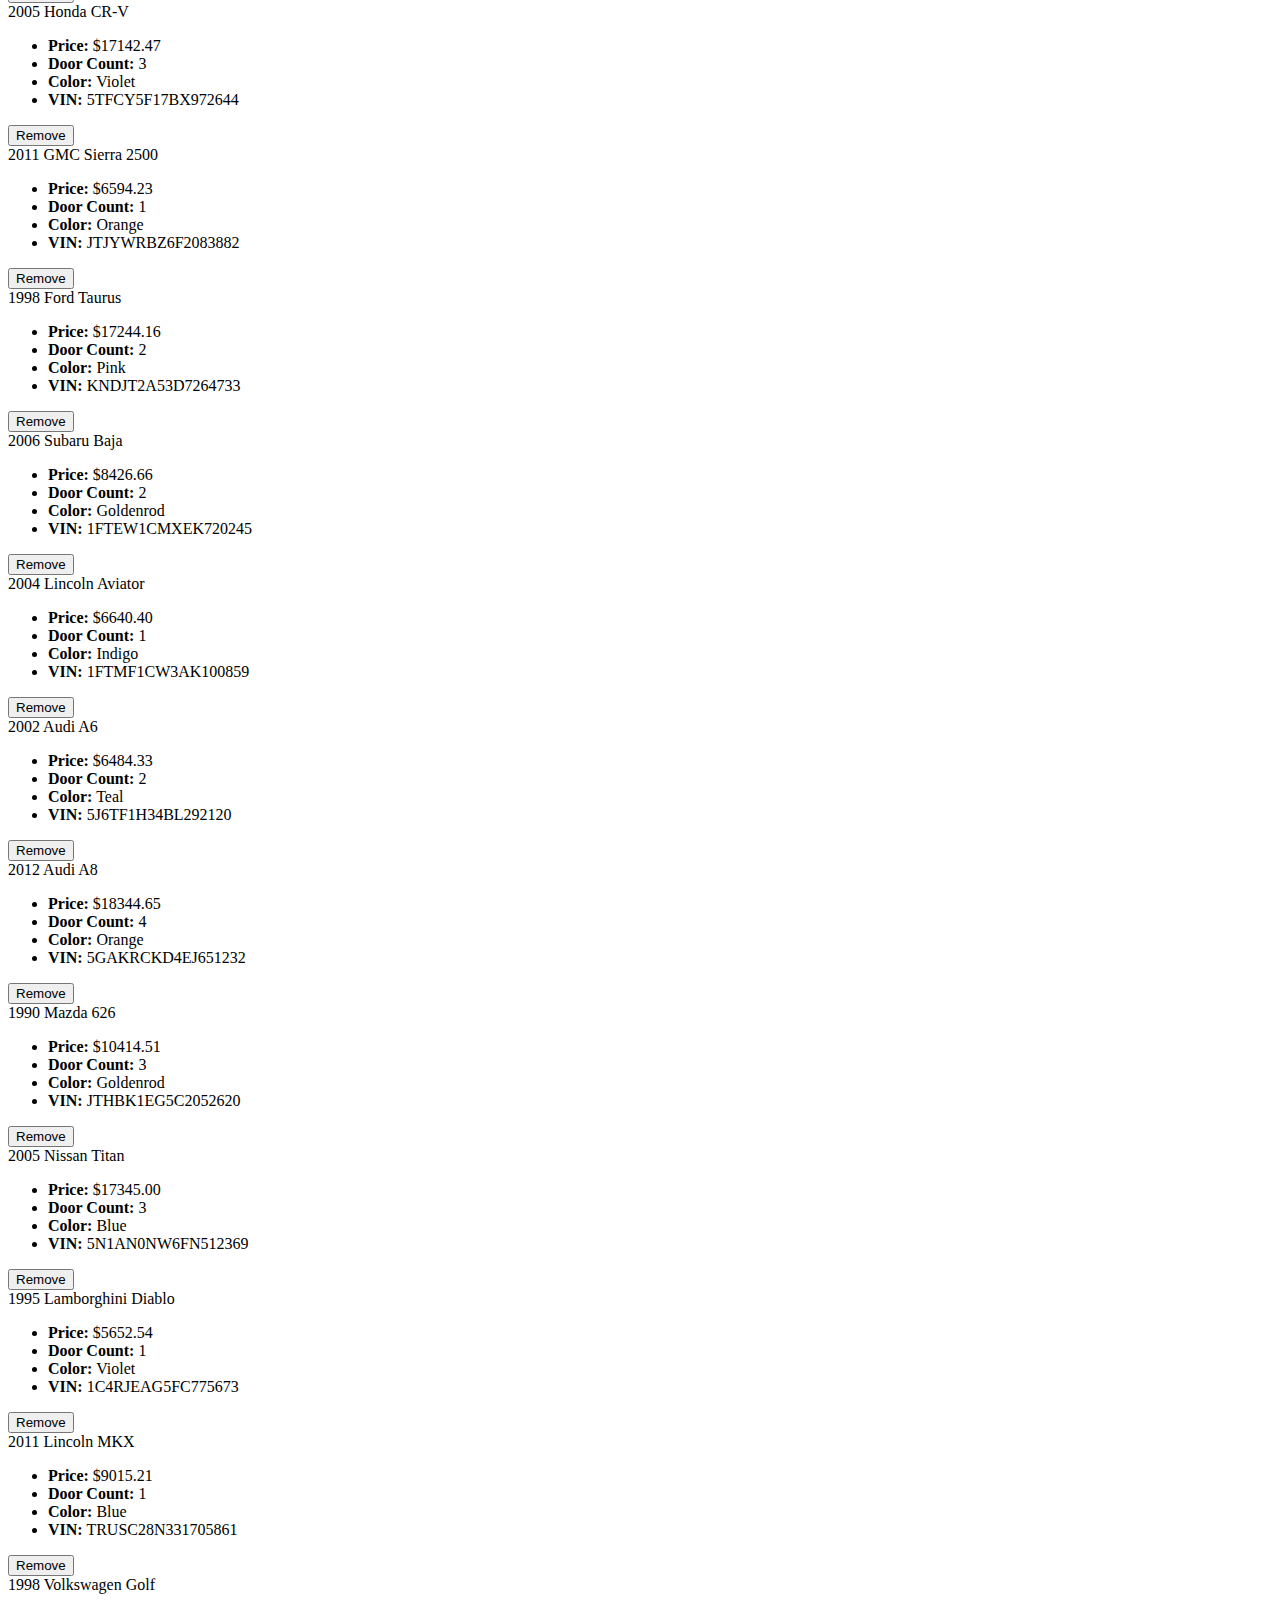
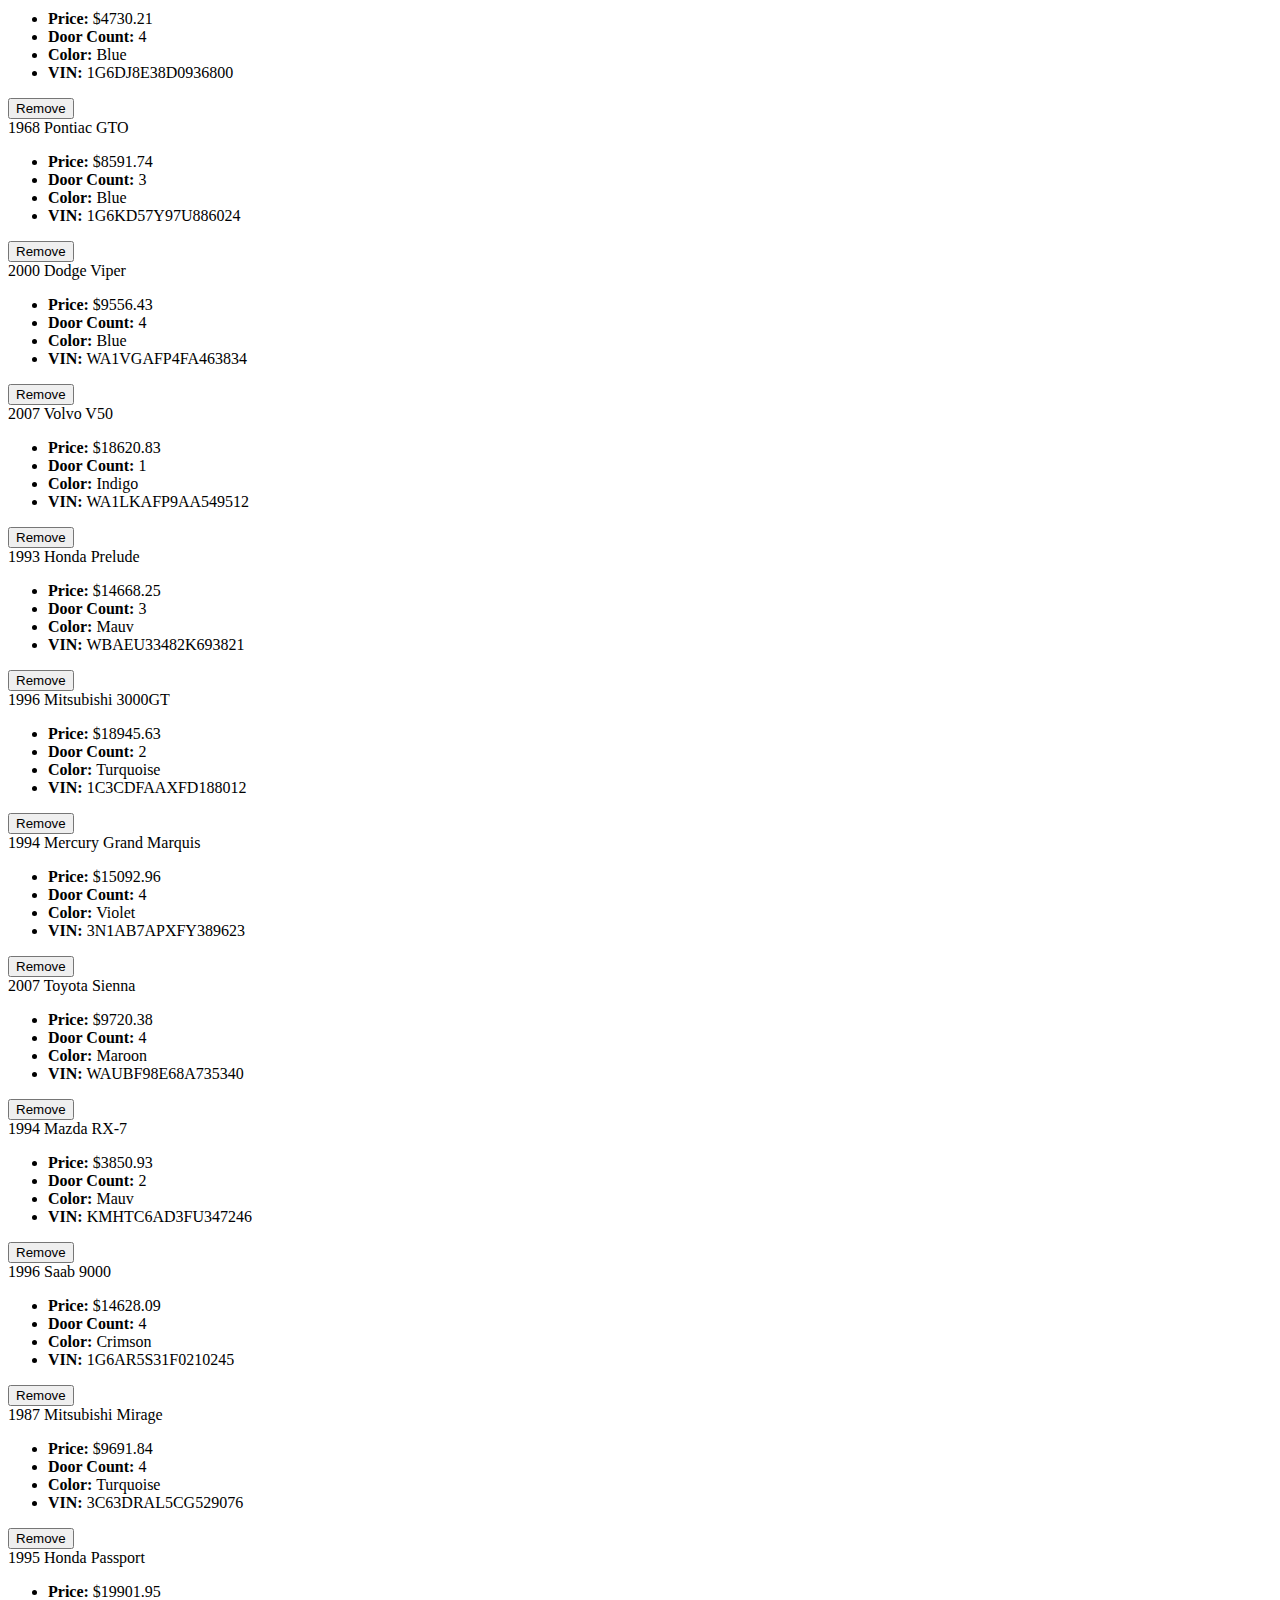
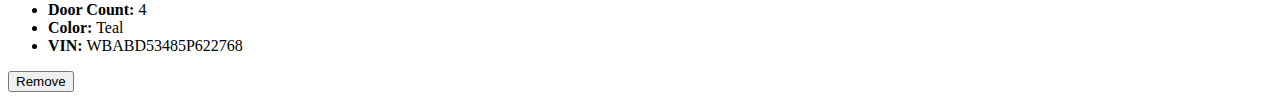
==== commit 8ed8ad9e: "Added two alternate versions." ====
--- a/remove-car-version.html
+++ b/remove-car-version.html
@@ -1,5 +1,5 @@
 <!DOCTYPE html>
-<html lang="en">
+<html id="remove-car-version" lang="en">
 <head>
     <meta charset="UTF-8">
     <meta http-equiv="X-UA-Compatible" content="IE=edge">
@@ -13,8 +13,8 @@
     <nav>
       <ul>
         <li><a href="./index.html">Demo Version</a></li>
-        <li><a href="./element-clone-version.html">Version which clones and replaces an HTML template, instead createElement/append</a></li>
-        <li><a href="./remove-car-version.html">Version with Working Remove Car Button</a></li>
+        <li><a href="./template-version.html">HTML Template Version</a></li>
+        <li><a href="./remove-car-version.html">HTML Template Version w/ Working Remove Car Button</a></li>
       </ul>
     </nav>
 
@@ -44,8 +44,8 @@
     </form>
 
     <main>
-        <!--       
-        <article class="card">
+              
+        <article class="card invisible" data-car-index>
             <header>INSERT MAKE, MODE, AND YEAR HERE</header>
 
             <ul>
@@ -57,10 +57,10 @@
 
             <button class="remove">Remove</button>
         </article>
-        -->
+       
     </main>
 
     <script src="./car-data.js"></script>
-    <script src="./main.js"></script>
+    <script src="./main-remove-car-version.js"></script>
 </body>
 </html>--- a/style.css
+++ b/style.css
@@ -0,0 +1,4 @@
+#template-version .invisible,
+#remove-car-version .invisible {
+    display: none;
+}